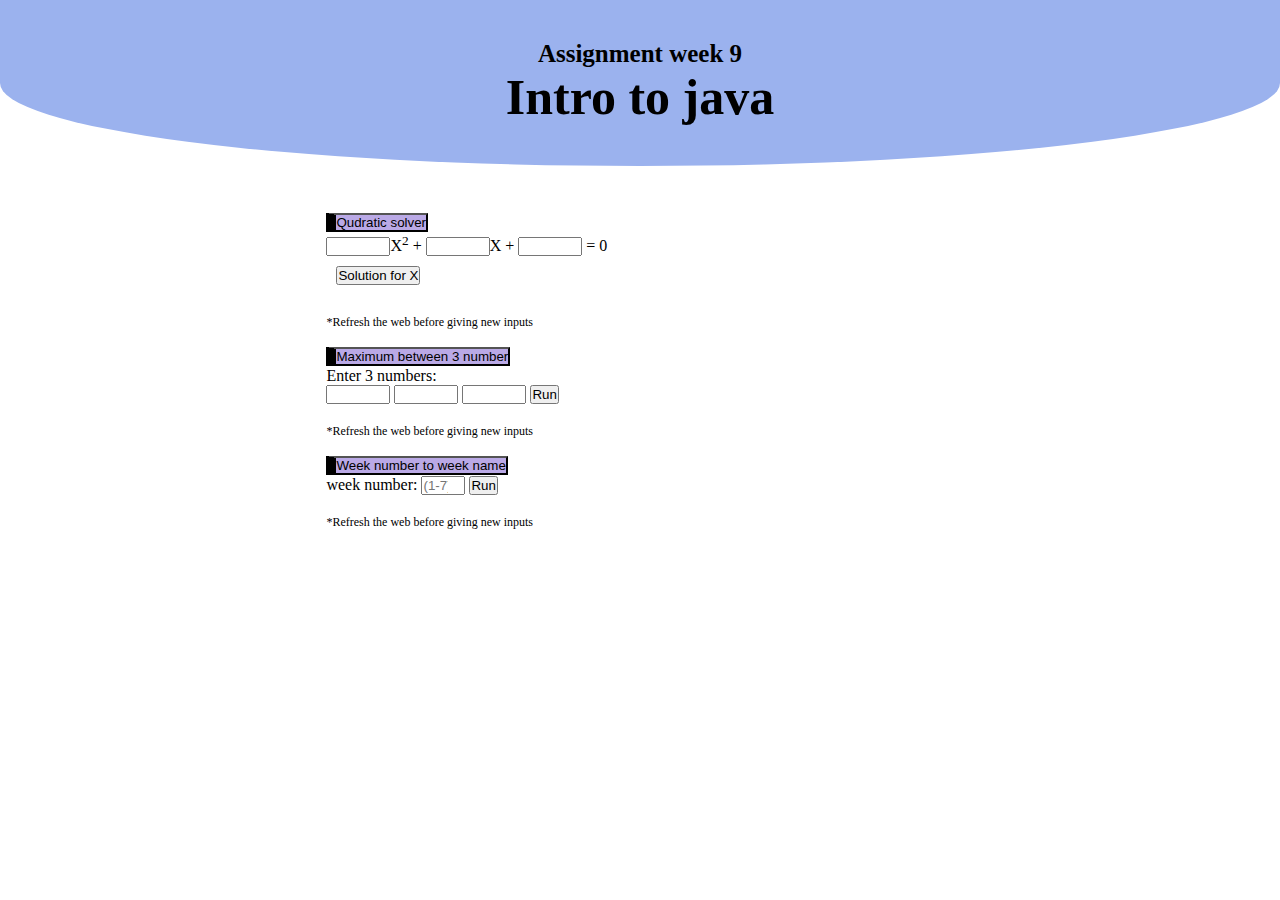
==== index.html @ 041dc5e5 "Add files via upload" ====
<!doctype html>
<html lang="en">
	<head>
		<meta charset="utf-8">
		<meta name="viewport" content="width=device-width, initial-scale=1">
		<title>Javascript</title>
		<link href="https://cdn.jsdelivr.net/npm/bootstrap@5.2.0/dist/css/bootstrap.min.css" rel="stylesheet" integrity="sha384-gH2yIJqKdNHPEq0n4Mqa/HGKIhSkIHeL5AyhkYV8i59U5AR6csBvApHHNl/vI1Bx" crossorigin="anonymous">
		<link rel="stylesheet" type="text/css" href="style.css">
	</head>
	<body>
		<!-- header section code start -->
		<header>
			<div class="container">
				<div class="header-content">
					<h3>Assignment week 9</h3>
					<h1>Intro to java</h1>
				</div>
			</div>
		</header>
		<!-- header section code end -->
		<!-- body section code start -->
		<section>
			<div class="container">
				<div class="accordion" id="accordionExample">
					<div class="accordion-item">
						<h2 class="accordion-header" id="headingThree">
						<button class="accordion-button collapsed" type="button" data-bs-toggle="collapse" data-bs-target="#collapseThree" aria-expanded="false" aria-controls="collapseThree">
						Qudratic solver
						</button>
						</h2>
						<div id="collapseThree" class="accordion-collapse collapse" aria-labelledby="headingThree" data-bs-parent="#accordionExample">
							<div class="accordion-body">
								<input type="number" class="in" id="in31"></input>X<sup>2</sup> + <input type="number" class="in" id="in32"></input>X + <input type="number" class="in" id="in33"></input> = 0
								<p>
									<button id="btn3" class="btn3 btn btn-primary ms-4">Solution for X</button>
								</p>
								<div id="output3" class="out output3"></div>
								<div style="font-size: 12px; margin-top: 20px;">*Refresh the web before giving new inputs</div>
							</div>
						</div>
					</div>
					<div class="accordion-item">
						<h2 class="accordion-header" id="headingTwo">
						<button class="accordion-button collapsed" type="button" data-bs-toggle="collapse" data-bs-target="#collapseTwo" aria-expanded="false" aria-controls="collapseTwo">
						Maximum between 3 number
						</button>
						</h2>
						<div id="collapseTwo" class="accordion-collapse collapse" aria-labelledby="headingTwo" data-bs-parent="#accordionExample">
							<div class="accordion-body">
								<p>Enter 3 numbers: </p>
								<input type="number" class="in" id="in21">
								<input type="number" class="in" id="in22">
								<input type="number" class="in" id="in23">
								<button id="btn2" class="btn btn-primary ms-4">Run</button>
								<div id="output2" class="out output2"></div>
								<div style="font-size: 12px; margin-top: 20px;">*Refresh the web before giving new inputs</div>

							</div>
						</div>
					</div>
					<div class="accordion-item">
						<h2 class="accordion-header" id="headingOne">
						<button class="accordion-button collapsed" type="button" data-bs-toggle="collapse" data-bs-target="#collapseOne" aria-expanded="false" aria-controls="collapseOne">
						Week number to week name
						</button>
						</h2>
						<div id="collapseOne" class="accordion-collapse collapse" aria-labelledby="headingOne" data-bs-parent="#accordionExample">
							<div class="accordion-body">
								<div class="input1">
									<label>week number: </label>
								<input id="txt1" type="number" name="weeknumber" min="1" max="7" placeholder="(1-7)">
								<button id="btn1" class="btn btn-primary ms-4">Run</button>
								</div>
								<div id="output1" class="out output1"></div>
								<div style="font-size: 12px; margin-top: 20px;">*Refresh the web before giving new inputs</div>

							</div>
						</div>
					</div>
					
					
				</div>
			</div>
		</section>
		<!-- body section code end -->

		
		<script src="https://cdn.jsdelivr.net/npm/bootstrap@5.2.0/dist/js/bootstrap.bundle.min.js" integrity="sha384-A3rJD856KowSb7dwlZdYEkO39Gagi7vIsF0jrRAoQmDKKtQBHUuLZ9AsSv4jD4Xa" crossorigin="anonymous"></script>
		<script src="main.js"></script>
	</body>
</html>
---- style.css ----
*{
	margin: 0;
	padding: 0;
}
a{
	text-decoration: none;
}
li{
	list-style: none;
}
img{
	width: 100%;
	height: auto;
}
body{
	font-family: cursive;
}
header{
	border-radius: 0 0 50% 50%;
	background-color: #9bb2ee;
	margin-bottom: 40px;
}
.container{
	width: 70%;
	margin: auto;
}
.header-content{
	text-align: center;
	padding: 40px;
}
.header-content h3{
	font-size: 25px;
}
.header-content h1{
	font-size: 50px;
	font-weight: bold;
}
.accordion-item{
	width: 70%;
	margin: auto;
	margin-bottom: 10px;
}

.accordion-button{
	background-color: #baa9e6;
	border-left:10px solid black;
}

.output1{
	margin:1rem;
}
.in{
	width: 60px;
}
.output2{
	margin:1rem;
}
.btn3{
	margin: 10px;
}
.out{
	background-color: #9aacdb;
	padding: 5px;
	border-radius: 10px;
	padding-left: 10px;
	font-size: 20px;
	font-weight: bold;
}
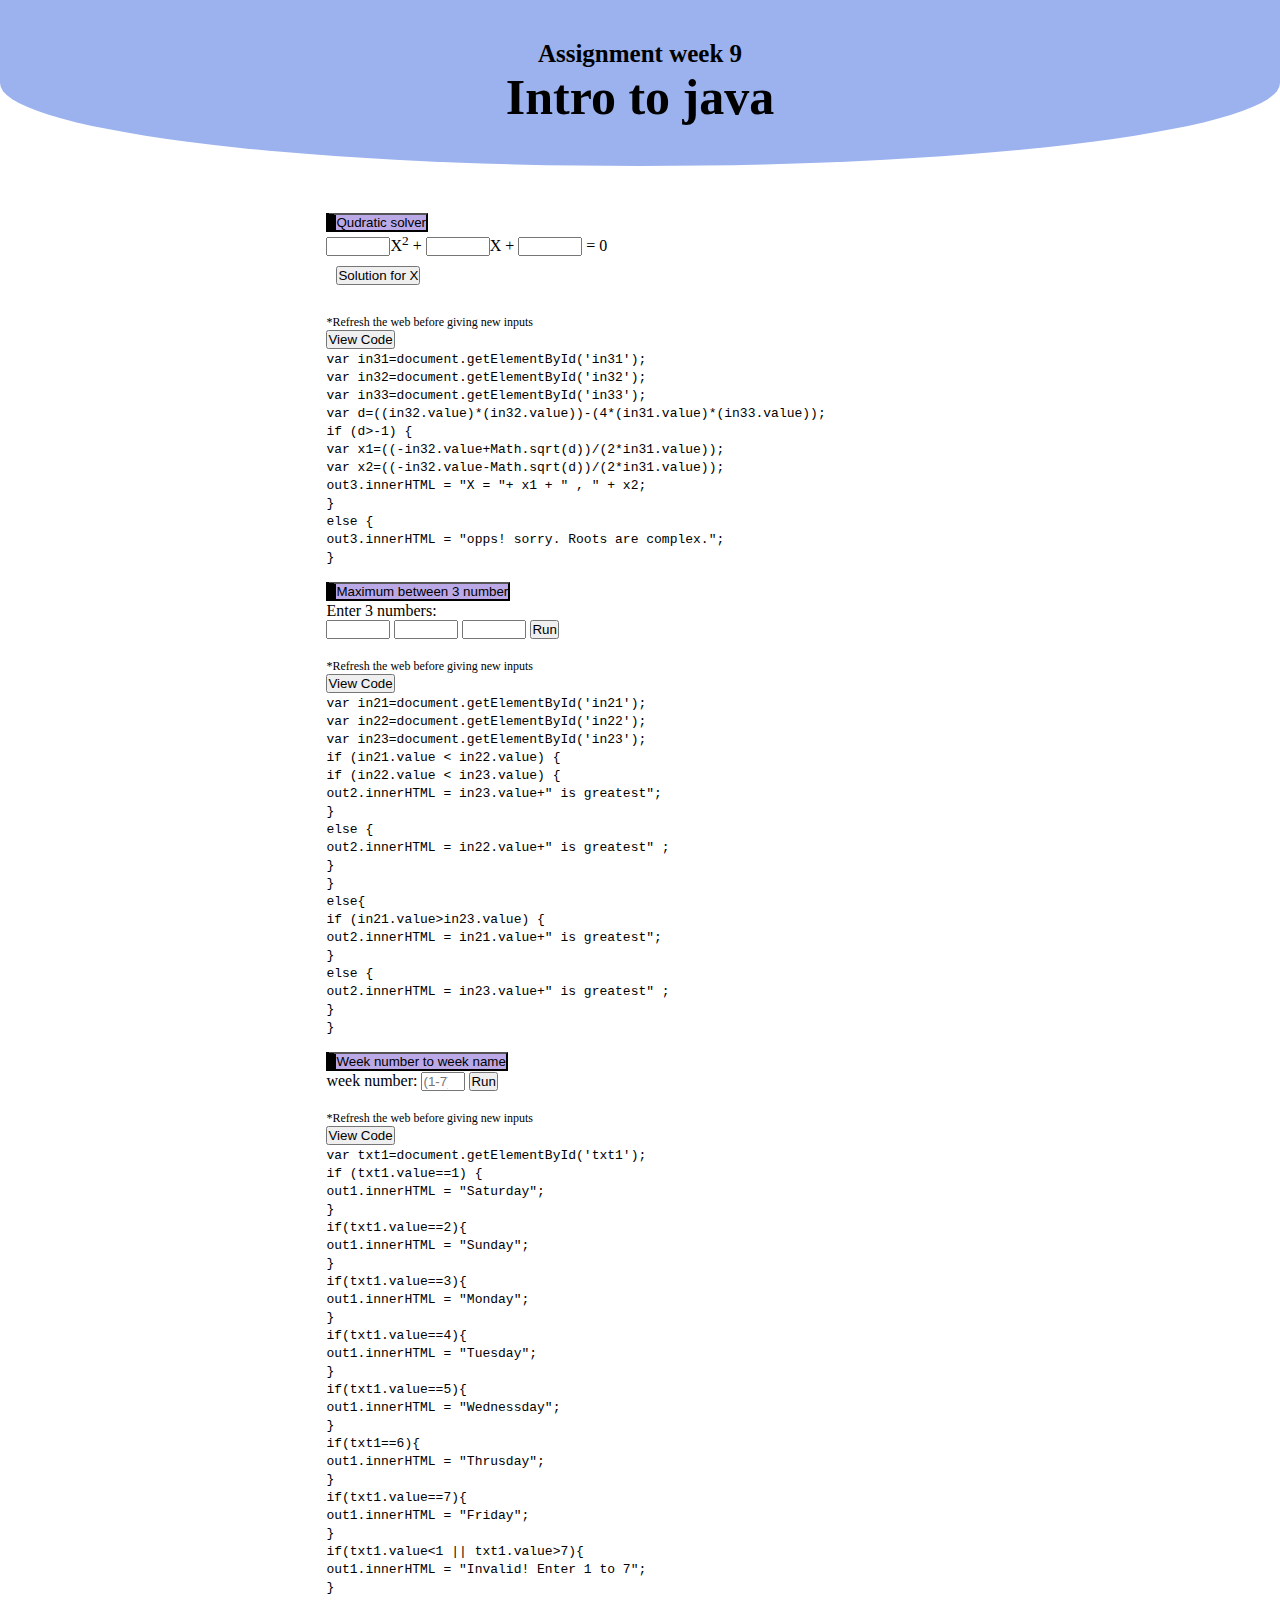
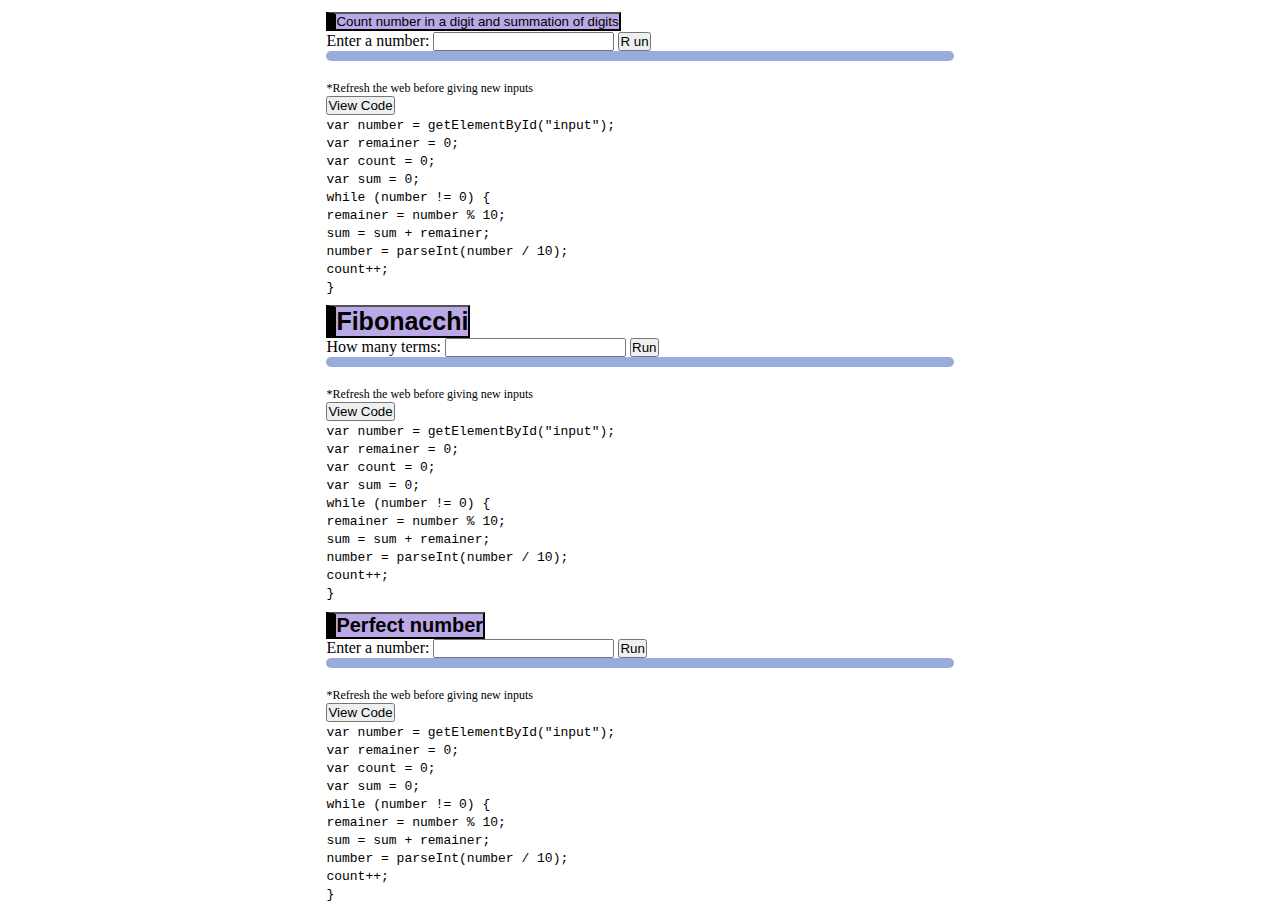
==== commit 872312dc: "Update index.html" ====
--- a/index.html
+++ b/index.html
@@ -1,91 +1,273 @@
 <!doctype html>
 <html lang="en">
-	<head>
-		<meta charset="utf-8">
-		<meta name="viewport" content="width=device-width, initial-scale=1">
-		<title>Javascript</title>
-		<link href="https://cdn.jsdelivr.net/npm/bootstrap@5.2.0/dist/css/bootstrap.min.css" rel="stylesheet" integrity="sha384-gH2yIJqKdNHPEq0n4Mqa/HGKIhSkIHeL5AyhkYV8i59U5AR6csBvApHHNl/vI1Bx" crossorigin="anonymous">
-		<link rel="stylesheet" type="text/css" href="style.css">
-	</head>
-	<body>
-		<!-- header section code start -->
-		<header>
-			<div class="container">
-				<div class="header-content">
-					<h3>Assignment week 9</h3>
-					<h1>Intro to java</h1>
-				</div>
-			</div>
-		</header>
-		<!-- header section code end -->
-		<!-- body section code start -->
-		<section>
-			<div class="container">
-				<div class="accordion" id="accordionExample">
-					<div class="accordion-item">
-						<h2 class="accordion-header" id="headingThree">
-						<button class="accordion-button collapsed" type="button" data-bs-toggle="collapse" data-bs-target="#collapseThree" aria-expanded="false" aria-controls="collapseThree">
-						Qudratic solver
-						</button>
-						</h2>
-						<div id="collapseThree" class="accordion-collapse collapse" aria-labelledby="headingThree" data-bs-parent="#accordionExample">
-							<div class="accordion-body">
-								<input type="number" class="in" id="in31"></input>X<sup>2</sup> + <input type="number" class="in" id="in32"></input>X + <input type="number" class="in" id="in33"></input> = 0
-								<p>
-									<button id="btn3" class="btn3 btn btn-primary ms-4">Solution for X</button>
-								</p>
-								<div id="output3" class="out output3"></div>
-								<div style="font-size: 12px; margin-top: 20px;">*Refresh the web before giving new inputs</div>
-							</div>
-						</div>
-					</div>
-					<div class="accordion-item">
-						<h2 class="accordion-header" id="headingTwo">
-						<button class="accordion-button collapsed" type="button" data-bs-toggle="collapse" data-bs-target="#collapseTwo" aria-expanded="false" aria-controls="collapseTwo">
-						Maximum between 3 number
-						</button>
-						</h2>
-						<div id="collapseTwo" class="accordion-collapse collapse" aria-labelledby="headingTwo" data-bs-parent="#accordionExample">
-							<div class="accordion-body">
-								<p>Enter 3 numbers: </p>
-								<input type="number" class="in" id="in21">
-								<input type="number" class="in" id="in22">
-								<input type="number" class="in" id="in23">
-								<button id="btn2" class="btn btn-primary ms-4">Run</button>
-								<div id="output2" class="out output2"></div>
-								<div style="font-size: 12px; margin-top: 20px;">*Refresh the web before giving new inputs</div>
-
-							</div>
-						</div>
-					</div>
-					<div class="accordion-item">
-						<h2 class="accordion-header" id="headingOne">
-						<button class="accordion-button collapsed" type="button" data-bs-toggle="collapse" data-bs-target="#collapseOne" aria-expanded="false" aria-controls="collapseOne">
-						Week number to week name
-						</button>
-						</h2>
-						<div id="collapseOne" class="accordion-collapse collapse" aria-labelledby="headingOne" data-bs-parent="#accordionExample">
-							<div class="accordion-body">
-								<div class="input1">
-									<label>week number: </label>
-								<input id="txt1" type="number" name="weeknumber" min="1" max="7" placeholder="(1-7)">
-								<button id="btn1" class="btn btn-primary ms-4">Run</button>
-								</div>
-								<div id="output1" class="out output1"></div>
-								<div style="font-size: 12px; margin-top: 20px;">*Refresh the web before giving new inputs</div>
-
-							</div>
-						</div>
-					</div>
-					
-					
-				</div>
-			</div>
-		</section>
-		<!-- body section code end -->
-
-		
-		<script src="https://cdn.jsdelivr.net/npm/bootstrap@5.2.0/dist/js/bootstrap.bundle.min.js" integrity="sha384-A3rJD856KowSb7dwlZdYEkO39Gagi7vIsF0jrRAoQmDKKtQBHUuLZ9AsSv4jD4Xa" crossorigin="anonymous"></script>
-		<script src="main.js"></script>
-	</body>
-</html>+  <head>
+    <meta charset="utf-8">
+    <meta name="viewport" content="width=device-width, initial-scale=1">
+    <title>Javascript</title>
+    <link href="https://cdn.jsdelivr.net/npm/bootstrap@5.2.0/dist/css/bootstrap.min.css" rel="stylesheet" integrity="sha384-gH2yIJqKdNHPEq0n4Mqa/HGKIhSkIHeL5AyhkYV8i59U5AR6csBvApHHNl/vI1Bx" crossorigin="anonymous">
+    <link rel="stylesheet" type="text/css" href="style.css">
+  </head>
+  <body>
+    <!-- header section code start -->
+    <header>
+      <div class="container">
+        <div class="header-content">
+          <h3>Assignment week 9</h3>
+          <h1>Intro to java</h1>
+        </div>
+      </div>
+    </header>
+    <!-- header section code end -->
+    <!-- body section code start -->
+    <section>
+      <div class="container">
+        <div class="accordion" id="accordionExample">
+          <div class="accordion-item">
+            <h2 class="accordion-header" id="headingThree">
+            <button class="accordion-button collapsed" type="button" data-bs-toggle="collapse" data-bs-target="#collapseThree" aria-expanded="false" aria-controls="collapseThree">
+            Qudratic solver
+            </button>
+            </h2>
+            <div id="collapseThree" class="accordion-collapse collapse" aria-labelledby="headingThree" data-bs-parent="#accordionExample">
+              <div class="accordion-body">
+                <input type="number" class="in" id="in31"></input>X<sup>2</sup> + <input type="number" class="in" id="in32"></input>X + <input type="number" class="in" id="in33"></input> = 0
+                <p>
+                  <button id="btn3" class="btn3 btn btn-primary ms-lg-4">Solution for X</button>
+                </p>
+                <div id="output3" class="out output3"></div>
+                <div style="font-size: 12px; margin-top: 20px;" class="d-inline-block">*Refresh the web before giving new inputs</div>
+                <button id="btn31" class="btn btn-primary btn-code btn-code1 ms-5">View Code</button>
+                <div id="output31" class="output-code"><code> var in31=document.getElementById('in31');<br>
+                  var in32=document.getElementById('in32');<br>
+                  var in33=document.getElementById('in33');<br>
+                  var d=((in32.value)*(in32.value))-(4*(in31.value)*(in33.value));<br>
+                  if (d>-1) {<br>
+                  var x1=((-in32.value+Math.sqrt(d))/(2*in31.value));<br>
+                  var x2=((-in32.value-Math.sqrt(d))/(2*in31.value));<br>
+                  out3.innerHTML = "X = "+ x1 + " , " + x2;<br>
+                  }<br>
+                  else {<br>
+                  out3.innerHTML = "opps! sorry. Roots are complex.";<br>
+                }</code></div>
+              </div>
+            </div>
+          </div>
+          <div class="accordion-item">
+            <h2 class="accordion-header" id="headingTwo">
+            <button class="accordion-button collapsed" type="button" data-bs-toggle="collapse" data-bs-target="#collapseTwo" aria-expanded="false" aria-controls="collapseTwo">
+            Maximum between 3 number
+            </button>
+            </h2>
+            <div id="collapseTwo" class="accordion-collapse collapse" aria-labelledby="headingTwo" data-bs-parent="#accordionExample">
+              <div class="accordion-body">
+                <p>Enter 3 numbers: </p>
+                <input type="number" class="in" id="in21">
+                <input type="number" class="in" id="in22">
+                <input type="number" class="in" id="in23">
+                <button id="btn2" class="btn btn-primary ms-4">Run</button>
+                <div id="output2" class="out output2"></div><br>
+                <div style="font-size: 12px; margin-top: 20px;" class="d-inline-block" >*Refresh the web before giving new inputs</div>
+                <button id="btn21" class="btn btn-primary btn-code btn-code2 ms-5">View Code</button>
+                <div id="output21" class="output-code"><code>
+                  var in21=document.getElementById('in21');<br>
+                  var in22=document.getElementById('in22');<br>
+                  var in23=document.getElementById('in23');<br>
+                  if (in21.value < in22.value) {<br>
+                  if (in22.value < in23.value) {<br>
+                  out2.innerHTML = in23.value+" is greatest";<br>
+                  }<br>
+                  else {<br>
+                  out2.innerHTML = in22.value+" is greatest" ;<br>
+                  }<br>
+                  }<br>
+                  else{<br>
+                  if (in21.value>in23.value) {<br>
+                  out2.innerHTML = in21.value+" is greatest";<br>
+                  }<br>
+                  else {<br>
+                  out2.innerHTML = in23.value+" is greatest" ;<br>
+                  }<br>
+                }</code></div>
+              </div>
+            </div>
+          </div>
+          <div class="accordion-item">
+            <h2 class="accordion-header" id="headingOne">
+            <button class="accordion-button collapsed" type="button" data-bs-toggle="collapse" data-bs-target="#collapseOne" aria-expanded="false" aria-controls="collapseOne">
+            Week number to week name
+            </button>
+            </h2>
+            <div id="collapseOne" class="accordion-collapse collapse" aria-labelledby="headingOne" data-bs-parent="#accordionExample">
+              <div class="accordion-body">
+                <div class="input1">
+                  <label>week number: </label>
+                  <input id="txt1" type="number" name="weeknumber" min="1" max="7" placeholder="(1-7)">
+                  <button id="btn1" class="btn btn-primary ms-4">Run</button>
+                </div>
+                <div id="output1" class="out output1"></div>
+                <div style="font-size: 12px; margin-top: 20px;" class="d-inline-block" >*Refresh the web before giving new inputs</div>
+                <button id="btn11" class="btn btn-primary btn-code btn-code2 ms-5">View Code</button>
+                <div id="output11" class="output-code"><code>
+                  var txt1=document.getElementById('txt1');<br>
+                  if (txt1.value==1) {<br>
+                  out1.innerHTML = "Saturday";<br>
+                  }<br>
+                  if(txt1.value==2){<br>
+                  out1.innerHTML = "Sunday";<br>
+                  }<br>
+                  if(txt1.value==3){<br>
+                  out1.innerHTML = "Monday";<br>
+                  }<br>
+                  if(txt1.value==4){<br>
+                  out1.innerHTML = "Tuesday";<br>
+                  }<br>
+                  if(txt1.value==5){<br>
+                  out1.innerHTML = "Wednessday";<br>
+                  }<br>
+                  if(txt1==6){<br>
+                  out1.innerHTML = "Thrusday";<br>
+                  }<br>
+                  if(txt1.value==7){<br>
+                  out1.innerHTML = "Friday";<br>
+                  }<br>
+                  if(txt1.value<1 || txt1.value>7){<br>
+                  out1.innerHTML = "Invalid! Enter 1 to 7";<br>
+                }</code></div>
+              </div>
+            </div>
+          </div>
+          
+          
+    
+          <div class="accordion-item">
+            <h2 class="accordion-header" id="headingFour">
+            <button class="accordion-button collapsed" type="button" data-bs-toggle="collapse" data-bs-target="#collapseFour" aria-expanded="false" aria-controls="collapseFour">
+            Count number in a digit and summation of digits
+            </button>
+            </h2>
+            <div id="collapseFour" class="accordion-collapse collapse" aria-labelledby="headingFour" data-bs-parent="#accordionExample">
+              <div class="accordion-body">
+                <div class="input4">
+                  <label>Enter a number: </label>
+                  <input id="txt4" type="number" name="countnumber">
+                  <button id="btn4" class="btn btn-primary ms-4">R    un</button>
+                </div>
+                <div id="output4" class="out output4"></div>
+                <div style="font-size: 12px; margin-top: 20px;" class="d-inline-block" >*Refresh the web before giving new inputs</div>
+                <button id="btn41" class="btn btn-primary btn-code btn-code4 ms-5">View Code</button>
+                <div id="output41" class="output-code"><code>
+                  var number = getElementById("input");<br>
+                  var remainer = 0;<br>
+                  var count = 0;<br>
+                  var sum = 0;<br>
+                  while (number != 0) {<br>
+                  remainer = number % 10;<br>
+                  sum = sum + remainer;<br>
+                  number = parseInt(number / 10);<br>
+                  count++;<br>
+                  }
+                </code></div>
+              </div>
+            </div>
+          </div>
+    
+
+
+
+
+
+
+   <div class="accordion-item">
+            <h2 class="accordion-header" id="headingFive">
+            <button style="font-size:25px;font-weight:bold;" class="accordion-button collapsed" type="button" data-bs-toggle="collapse" data-bs-target="#collapseFive" aria-expanded="false" aria-controls="collapseFive">
+            Fibonacchi
+            </button>
+            </h2>
+            <div id="collapseFive" class="accordion-collapse collapse" aria-labelledby="headingFive" data-bs-parent="#accordionExample">
+              <div class="accordion-body">
+                <div class="input5">
+                  <label>How many terms: </label>
+                  <input id="txt5" type="number" name="countnumber">
+                  <button id="btn5" class="btn btn-primary ms-4">Run</button>
+                </div>
+                <div id="output5" class="out output5"></div>
+                <div style="font-size: 12px; margin-top: 20px;" class="d-inline-block" >*Refresh the web before giving new inputs</div>
+                <button id="btn51" class="btn btn-primary btn-code btn-code5 ms-5">View Code</button>
+                <div id="output51" class="output-code"><code>
+                  var number = getElementById("input");<br>
+                  var remainer = 0;<br>
+                  var count = 0;<br>
+                  var sum = 0;<br>
+                  while (number != 0) {<br>
+                  remainer = number % 10;<br>
+                  sum = sum + remainer;<br>
+                  number = parseInt(number / 10);<br>
+                  count++;<br>
+                  }
+                </code></div>
+              </div>
+            </div>
+          </div>
+          
+          
+          
+          
+          
+          
+ <div class="accordion-item">
+            <h2 class="accordion-header" id="headingSix">
+            <button style="font-size:20px;font-weight:bold;" class="accordion-button collapsed" type="button" data-bs-toggle="collapse" data-bs-target="#collapseSix" aria-expanded="false" aria-controls="collapseSix">
+            Perfect number
+            </button>
+            </h2>
+            <div id="collapseSix" class="accordion-collapse collapse" aria-labelledby="headingSix" data-bs-parent="#accordionExample">
+              <div class="accordion-body">
+                <div class="input6">
+                  <label>Enter a number: </label>
+                  <input id="txt6" type="number" name="perfectnum">
+                  <button id="btn6" class="btn btn-primary ms-4">Run</button>
+                </div>
+                <div id="output6" class="out output6"></div>
+                <div style="font-size: 12px; margin-top: 20px;" class="d-inline-block" >*Refresh the web before giving new inputs</div>
+                <button id="btn61" class="btn btn-primary btn-code btn-code6 ms-5">View Code</button>
+                <div id="output61" class="output-code"><code>
+                  var number = getElementById("input");<br>
+                  var remainer = 0;<br>
+                  var count = 0;<br>
+                  var sum = 0;<br>
+                  while (number != 0) {<br>
+                  remainer = number % 10;<br>
+                  sum = sum + remainer;<br>
+                  number = parseInt(number / 10);<br>
+                  count++;<br>
+                  }
+                </code></div>
+              </div>
+            </div>
+          </div>        
+          
+          
+          
+          
+          
+          
+          
+          
+          
+          
+                              
+          
+          
+          
+          
+          
+          
+        </div>
+      </div>
+    </section>
+    <!-- body section code end -->
+    
+    <script src="https://cdn.jsdelivr.net/npm/bootstrap@5.2.0/dist/js/bootstrap.bundle.min.js" integrity="sha384-A3rJD856KowSb7dwlZdYEkO39Gagi7vIsF0jrRAoQmDKKtQBHUuLZ9AsSv4jD4Xa" crossorigin="anonymous"></script>
+    <script src="main.js"></script>
+  </body>
+</html>
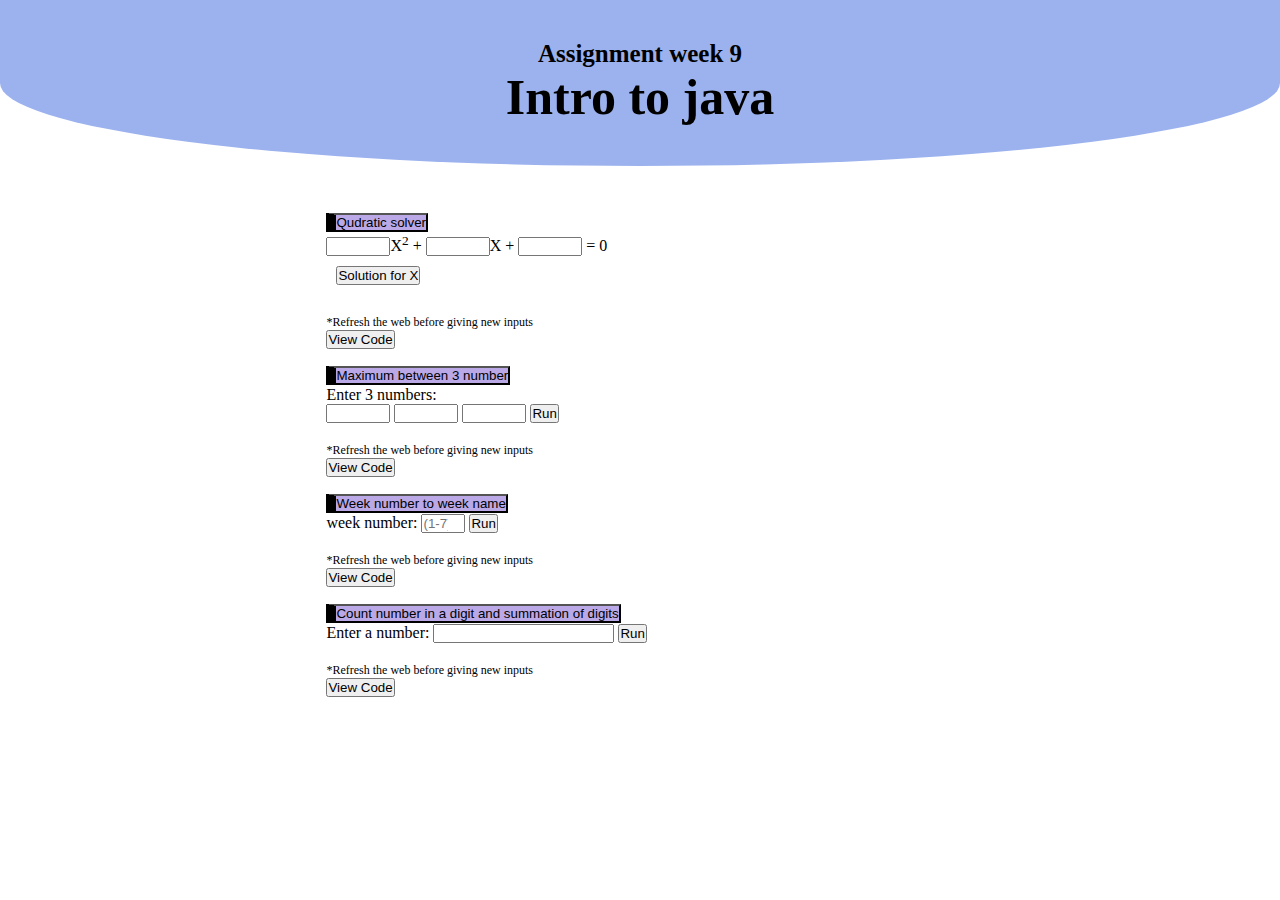
==== commit 99fa2ed4: "Add files via upload" ====
--- a/index.html
+++ b/index.html
@@ -32,7 +32,7 @@
               <div class="accordion-body">
                 <input type="number" class="in" id="in31"></input>X<sup>2</sup> + <input type="number" class="in" id="in32"></input>X + <input type="number" class="in" id="in33"></input> = 0
                 <p>
-                  <button id="btn3" class="btn3 btn btn-primary ms-lg-4">Solution for X</button>
+                  <button id="btn3" class="btn3 btn btn-primary ms-4">Solution for X</button>
                 </p>
                 <div id="output3" class="out output3"></div>
                 <div style="font-size: 12px; margin-top: 20px;" class="d-inline-block">*Refresh the web before giving new inputs</div>
@@ -136,9 +136,6 @@
               </div>
             </div>
           </div>
-          
-          
-    
           <div class="accordion-item">
             <h2 class="accordion-header" id="headingFour">
             <button class="accordion-button collapsed" type="button" data-bs-toggle="collapse" data-bs-target="#collapseFour" aria-expanded="false" aria-controls="collapseFour">
@@ -150,7 +147,7 @@
                 <div class="input4">
                   <label>Enter a number: </label>
                   <input id="txt4" type="number" name="countnumber">
-                  <button id="btn4" class="btn btn-primary ms-4">R    un</button>
+                  <button id="btn4" class="btn btn-primary ms-4">Run</button>
                 </div>
                 <div id="output4" class="out output4"></div>
                 <div style="font-size: 12px; margin-top: 20px;" class="d-inline-block" >*Refresh the web before giving new inputs</div>
@@ -170,96 +167,6 @@
               </div>
             </div>
           </div>
-    
-
-
-
-
-
-
-   <div class="accordion-item">
-            <h2 class="accordion-header" id="headingFive">
-            <button style="font-size:25px;font-weight:bold;" class="accordion-button collapsed" type="button" data-bs-toggle="collapse" data-bs-target="#collapseFive" aria-expanded="false" aria-controls="collapseFive">
-            Fibonacchi
-            </button>
-            </h2>
-            <div id="collapseFive" class="accordion-collapse collapse" aria-labelledby="headingFive" data-bs-parent="#accordionExample">
-              <div class="accordion-body">
-                <div class="input5">
-                  <label>How many terms: </label>
-                  <input id="txt5" type="number" name="countnumber">
-                  <button id="btn5" class="btn btn-primary ms-4">Run</button>
-                </div>
-                <div id="output5" class="out output5"></div>
-                <div style="font-size: 12px; margin-top: 20px;" class="d-inline-block" >*Refresh the web before giving new inputs</div>
-                <button id="btn51" class="btn btn-primary btn-code btn-code5 ms-5">View Code</button>
-                <div id="output51" class="output-code"><code>
-                  var number = getElementById("input");<br>
-                  var remainer = 0;<br>
-                  var count = 0;<br>
-                  var sum = 0;<br>
-                  while (number != 0) {<br>
-                  remainer = number % 10;<br>
-                  sum = sum + remainer;<br>
-                  number = parseInt(number / 10);<br>
-                  count++;<br>
-                  }
-                </code></div>
-              </div>
-            </div>
-          </div>
-          
-          
-          
-          
-          
-          
- <div class="accordion-item">
-            <h2 class="accordion-header" id="headingSix">
-            <button style="font-size:20px;font-weight:bold;" class="accordion-button collapsed" type="button" data-bs-toggle="collapse" data-bs-target="#collapseSix" aria-expanded="false" aria-controls="collapseSix">
-            Perfect number
-            </button>
-            </h2>
-            <div id="collapseSix" class="accordion-collapse collapse" aria-labelledby="headingSix" data-bs-parent="#accordionExample">
-              <div class="accordion-body">
-                <div class="input6">
-                  <label>Enter a number: </label>
-                  <input id="txt6" type="number" name="perfectnum">
-                  <button id="btn6" class="btn btn-primary ms-4">Run</button>
-                </div>
-                <div id="output6" class="out output6"></div>
-                <div style="font-size: 12px; margin-top: 20px;" class="d-inline-block" >*Refresh the web before giving new inputs</div>
-                <button id="btn61" class="btn btn-primary btn-code btn-code6 ms-5">View Code</button>
-                <div id="output61" class="output-code"><code>
-                  var number = getElementById("input");<br>
-                  var remainer = 0;<br>
-                  var count = 0;<br>
-                  var sum = 0;<br>
-                  while (number != 0) {<br>
-                  remainer = number % 10;<br>
-                  sum = sum + remainer;<br>
-                  number = parseInt(number / 10);<br>
-                  count++;<br>
-                  }
-                </code></div>
-              </div>
-            </div>
-          </div>        
-          
-          
-          
-          
-          
-          
-          
-          
-          
-          
-                              
-          
-          
-          
-          
           
           
         </div>
@@ -270,4 +177,4 @@
     <script src="https://cdn.jsdelivr.net/npm/bootstrap@5.2.0/dist/js/bootstrap.bundle.min.js" integrity="sha384-A3rJD856KowSb7dwlZdYEkO39Gagi7vIsF0jrRAoQmDKKtQBHUuLZ9AsSv4jD4Xa" crossorigin="anonymous"></script>
     <script src="main.js"></script>
   </body>
-</html>
+</html>--- a/style.css
+++ b/style.css
@@ -66,3 +66,9 @@
 	font-size: 20px;
 	font-weight: bold;
 }
+.output-code{
+	background-color: #f3f3f3;
+	padding: 20px;
+    border-radius: 10px;
+    margin-top: 15px;
+}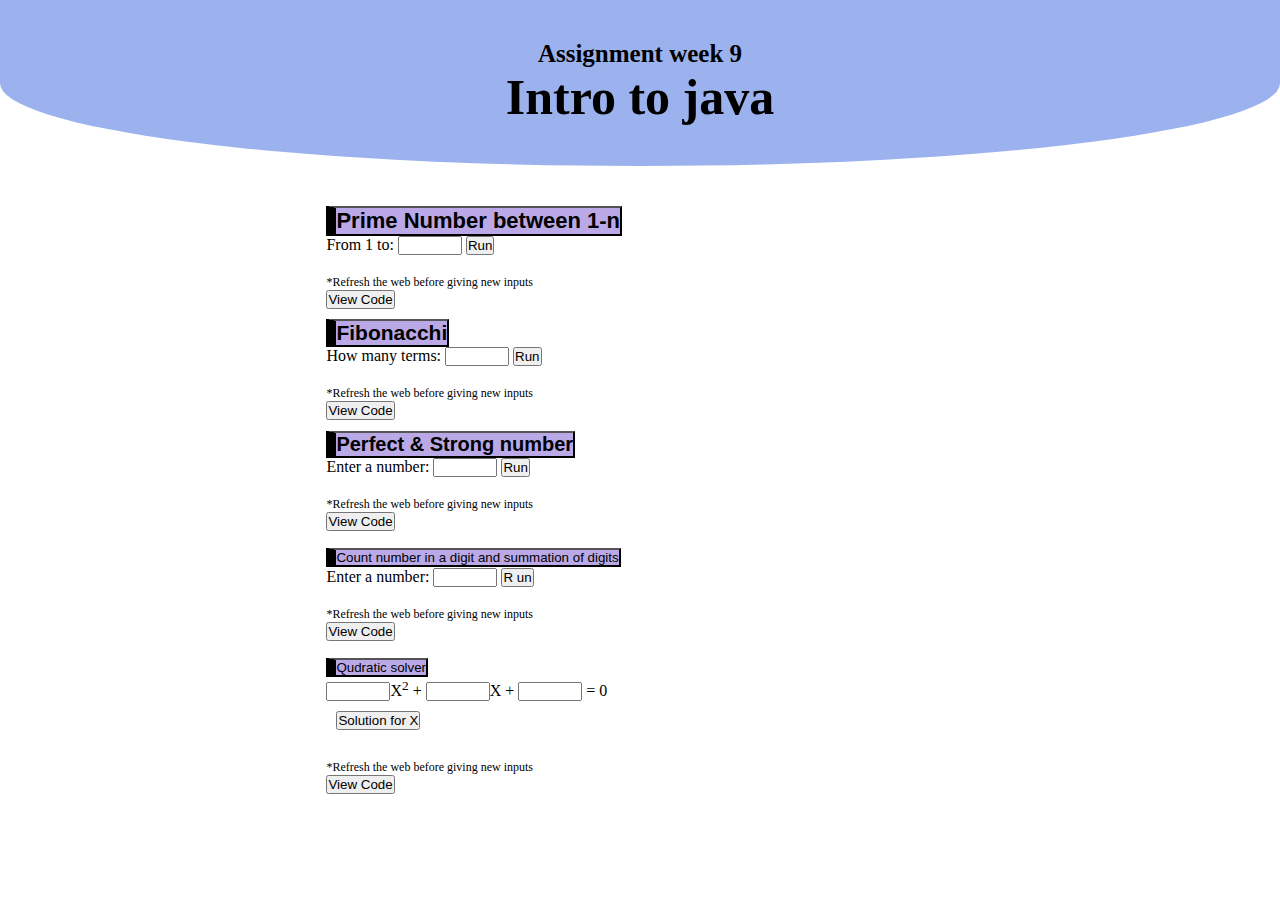
==== commit de9bbbc0: "Add files via upload" ====
--- a/index.html
+++ b/index.html
@@ -1,180 +1,396 @@
-<!doctype html>
-<html lang="en">
-  <head>
-    <meta charset="utf-8">
-    <meta name="viewport" content="width=device-width, initial-scale=1">
-    <title>Javascript</title>
-    <link href="https://cdn.jsdelivr.net/npm/bootstrap@5.2.0/dist/css/bootstrap.min.css" rel="stylesheet" integrity="sha384-gH2yIJqKdNHPEq0n4Mqa/HGKIhSkIHeL5AyhkYV8i59U5AR6csBvApHHNl/vI1Bx" crossorigin="anonymous">
-    <link rel="stylesheet" type="text/css" href="style.css">
-  </head>
-  <body>
-    <!-- header section code start -->
-    <header>
-      <div class="container">
-        <div class="header-content">
-          <h3>Assignment week 9</h3>
-          <h1>Intro to java</h1>
-        </div>
-      </div>
-    </header>
-    <!-- header section code end -->
-    <!-- body section code start -->
-    <section>
-      <div class="container">
-        <div class="accordion" id="accordionExample">
-          <div class="accordion-item">
-            <h2 class="accordion-header" id="headingThree">
-            <button class="accordion-button collapsed" type="button" data-bs-toggle="collapse" data-bs-target="#collapseThree" aria-expanded="false" aria-controls="collapseThree">
-            Qudratic solver
-            </button>
-            </h2>
-            <div id="collapseThree" class="accordion-collapse collapse" aria-labelledby="headingThree" data-bs-parent="#accordionExample">
-              <div class="accordion-body">
-                <input type="number" class="in" id="in31"></input>X<sup>2</sup> + <input type="number" class="in" id="in32"></input>X + <input type="number" class="in" id="in33"></input> = 0
-                <p>
-                  <button id="btn3" class="btn3 btn btn-primary ms-4">Solution for X</button>
-                </p>
-                <div id="output3" class="out output3"></div>
-                <div style="font-size: 12px; margin-top: 20px;" class="d-inline-block">*Refresh the web before giving new inputs</div>
-                <button id="btn31" class="btn btn-primary btn-code btn-code1 ms-5">View Code</button>
-                <div id="output31" class="output-code"><code> var in31=document.getElementById('in31');<br>
-                  var in32=document.getElementById('in32');<br>
-                  var in33=document.getElementById('in33');<br>
-                  var d=((in32.value)*(in32.value))-(4*(in31.value)*(in33.value));<br>
-                  if (d>-1) {<br>
-                  var x1=((-in32.value+Math.sqrt(d))/(2*in31.value));<br>
-                  var x2=((-in32.value-Math.sqrt(d))/(2*in31.value));<br>
-                  out3.innerHTML = "X = "+ x1 + " , " + x2;<br>
-                  }<br>
-                  else {<br>
-                  out3.innerHTML = "opps! sorry. Roots are complex.";<br>
-                }</code></div>
-              </div>
-            </div>
-          </div>
-          <div class="accordion-item">
-            <h2 class="accordion-header" id="headingTwo">
-            <button class="accordion-button collapsed" type="button" data-bs-toggle="collapse" data-bs-target="#collapseTwo" aria-expanded="false" aria-controls="collapseTwo">
-            Maximum between 3 number
-            </button>
-            </h2>
-            <div id="collapseTwo" class="accordion-collapse collapse" aria-labelledby="headingTwo" data-bs-parent="#accordionExample">
-              <div class="accordion-body">
-                <p>Enter 3 numbers: </p>
-                <input type="number" class="in" id="in21">
-                <input type="number" class="in" id="in22">
-                <input type="number" class="in" id="in23">
-                <button id="btn2" class="btn btn-primary ms-4">Run</button>
-                <div id="output2" class="out output2"></div><br>
-                <div style="font-size: 12px; margin-top: 20px;" class="d-inline-block" >*Refresh the web before giving new inputs</div>
-                <button id="btn21" class="btn btn-primary btn-code btn-code2 ms-5">View Code</button>
-                <div id="output21" class="output-code"><code>
-                  var in21=document.getElementById('in21');<br>
-                  var in22=document.getElementById('in22');<br>
-                  var in23=document.getElementById('in23');<br>
-                  if (in21.value < in22.value) {<br>
-                  if (in22.value < in23.value) {<br>
-                  out2.innerHTML = in23.value+" is greatest";<br>
-                  }<br>
-                  else {<br>
-                  out2.innerHTML = in22.value+" is greatest" ;<br>
-                  }<br>
-                  }<br>
-                  else{<br>
-                  if (in21.value>in23.value) {<br>
-                  out2.innerHTML = in21.value+" is greatest";<br>
-                  }<br>
-                  else {<br>
-                  out2.innerHTML = in23.value+" is greatest" ;<br>
-                  }<br>
-                }</code></div>
-              </div>
-            </div>
-          </div>
-          <div class="accordion-item">
-            <h2 class="accordion-header" id="headingOne">
-            <button class="accordion-button collapsed" type="button" data-bs-toggle="collapse" data-bs-target="#collapseOne" aria-expanded="false" aria-controls="collapseOne">
-            Week number to week name
-            </button>
-            </h2>
-            <div id="collapseOne" class="accordion-collapse collapse" aria-labelledby="headingOne" data-bs-parent="#accordionExample">
-              <div class="accordion-body">
-                <div class="input1">
-                  <label>week number: </label>
-                  <input id="txt1" type="number" name="weeknumber" min="1" max="7" placeholder="(1-7)">
-                  <button id="btn1" class="btn btn-primary ms-4">Run</button>
-                </div>
-                <div id="output1" class="out output1"></div>
-                <div style="font-size: 12px; margin-top: 20px;" class="d-inline-block" >*Refresh the web before giving new inputs</div>
-                <button id="btn11" class="btn btn-primary btn-code btn-code2 ms-5">View Code</button>
-                <div id="output11" class="output-code"><code>
-                  var txt1=document.getElementById('txt1');<br>
-                  if (txt1.value==1) {<br>
-                  out1.innerHTML = "Saturday";<br>
-                  }<br>
-                  if(txt1.value==2){<br>
-                  out1.innerHTML = "Sunday";<br>
-                  }<br>
-                  if(txt1.value==3){<br>
-                  out1.innerHTML = "Monday";<br>
-                  }<br>
-                  if(txt1.value==4){<br>
-                  out1.innerHTML = "Tuesday";<br>
-                  }<br>
-                  if(txt1.value==5){<br>
-                  out1.innerHTML = "Wednessday";<br>
-                  }<br>
-                  if(txt1==6){<br>
-                  out1.innerHTML = "Thrusday";<br>
-                  }<br>
-                  if(txt1.value==7){<br>
-                  out1.innerHTML = "Friday";<br>
-                  }<br>
-                  if(txt1.value<1 || txt1.value>7){<br>
-                  out1.innerHTML = "Invalid! Enter 1 to 7";<br>
-                }</code></div>
-              </div>
-            </div>
-          </div>
-          <div class="accordion-item">
-            <h2 class="accordion-header" id="headingFour">
-            <button class="accordion-button collapsed" type="button" data-bs-toggle="collapse" data-bs-target="#collapseFour" aria-expanded="false" aria-controls="collapseFour">
-            Count number in a digit and summation of digits
-            </button>
-            </h2>
-            <div id="collapseFour" class="accordion-collapse collapse" aria-labelledby="headingFour" data-bs-parent="#accordionExample">
-              <div class="accordion-body">
-                <div class="input4">
-                  <label>Enter a number: </label>
-                  <input id="txt4" type="number" name="countnumber">
-                  <button id="btn4" class="btn btn-primary ms-4">Run</button>
-                </div>
-                <div id="output4" class="out output4"></div>
-                <div style="font-size: 12px; margin-top: 20px;" class="d-inline-block" >*Refresh the web before giving new inputs</div>
-                <button id="btn41" class="btn btn-primary btn-code btn-code4 ms-5">View Code</button>
-                <div id="output41" class="output-code"><code>
-                  var number = getElementById("input");<br>
-                  var remainer = 0;<br>
-                  var count = 0;<br>
-                  var sum = 0;<br>
-                  while (number != 0) {<br>
-                  remainer = number % 10;<br>
-                  sum = sum + remainer;<br>
-                  number = parseInt(number / 10);<br>
-                  count++;<br>
-                  }
-                </code></div>
-              </div>
-            </div>
-          </div>
-          
-          
-        </div>
-      </div>
-    </section>
-    <!-- body section code end -->
-    
-    <script src="https://cdn.jsdelivr.net/npm/bootstrap@5.2.0/dist/js/bootstrap.bundle.min.js" integrity="sha384-A3rJD856KowSb7dwlZdYEkO39Gagi7vIsF0jrRAoQmDKKtQBHUuLZ9AsSv4jD4Xa" crossorigin="anonymous"></script>
-    <script src="main.js"></script>
-  </body>
-</html>+<!doctype html>
+<html lang="en">
+  <head>
+    <meta charset="utf-8">
+    <meta name="viewport" content="width=device-width, initial-scale=1">
+    <title>Javascript</title>
+    <link href="https://cdn.jsdelivr.net/npm/bootstrap@5.2.0/dist/css/bootstrap.min.css" rel="stylesheet" integrity="sha384-gH2yIJqKdNHPEq0n4Mqa/HGKIhSkIHeL5AyhkYV8i59U5AR6csBvApHHNl/vI1Bx" crossorigin="anonymous">
+    <link rel="stylesheet" type="text/css" href="style.css">
+  </head>
+  <body>
+    <!-- header section code start -->
+    <header>
+      <div class="container">
+        <div class="header-content">
+          <h3>Assignment week 9</h3>
+          <h1>Intro to java</h1>
+        </div>
+      </div>
+    </header>
+    <!-- header section code end -->
+    <!-- body section code start -->
+    <section>
+      <div class="container">
+        <div class="accordion" id="accordionExample">
+            
+            
+            
+            
+            
+ <div class="accordion-item">
+            <h2 class="accordion-header" id="headingSeven">
+            <button style="font-size:22px;font-weight:600;" class="accordion-button collapsed" type="button" data-bs-toggle="collapse" data-bs-target="#collapseSeven" aria-expanded="false" aria-controls="collapseSeven">
+            Prime Number between 1-n
+            </button>
+            </h2>
+            <div id="collapseSeven" class="accordion-collapse collapse" aria-labelledby="headingSeven" data-bs-parent="#accordionExample">
+              <div class="accordion-body">
+                <div class="input7">
+                  <label>From 1 to: </label>
+                  <input class="in" id="txt7" type="number" name="prime">
+                  <button id="btn7" class="btn btn-primary ms-4">Run</button>
+                </div>
+                <div id="output7" class="out output7"></div>
+                <div style="font-size: 12px; margin-top: 20px;" class="d-inline-block" >*Refresh the web before giving new inputs</div>
+                <button id="btn71" class="btn btn-primary btn-code btn-code7 ms-5">View Code</button>
+                <div id="output71" class="output-code">
+<code><pre>
+function prime(n){
+    var i,j,trace,t=1;
+    for(i=3;t <= (n-1);i++){
+        for(j=2;j < i;j++){
+            if(i%j==0){
+                trace=0;
+                break;
+            }
+            else{
+                trace=1;
+            }
+        }
+        t=t+trace;
+    }
+    return i-1;
+}
+
+function nprime(x){
+    for(var i = 1; prime(i) <= x;i++){
+        document.write(prime(i)," ");
+    }
+}
+
+nprime(100);
+                </pre></code></div>
+              </div>
+            </div>
+          </div>        
+                      
+            
+            
+            
+            
+            
+            
+            
+            
+            
+            
+            
+       
+          
+          
+          
+          
+  <!--   <div class="accordion-item">	
+            <h2 class="accordion-header" id="headingTwo">
+            <button class="accordion-button collapsed" type="button" data-bs-toggle="collapse"  data-bs-target="#collapseTwo"  aria-expanded="false" aria-controls="collapseTwo"> 
+            Maximum between 3 number 
+            </button> 
+            </h2> 
+            <div id="collapseTwo"  class="accordion-collapse collapse" aria-labelledby="headingTwo"  data-bs-parent="#accordionExample"> 
+              <div class="accordion-body">
+                <p>Enter 3 numbers: </p>
+                <input type="number" class="in" id="in21"> 
+                <input type="number" class="in" id="in22">
+                <input type="number" class="in" id="in23">
+                <button id="btn2" class="btn btn-primary ms-4">Run</button>
+                <div id="output2" class="out output2"></div><br>
+                <div style="font-size: 12px; margin-top: 20px;" class="d-inline-block" >*Refresh the web before giving new inputs</div>
+                <button id="btn21" class="btn btn-primary btn-code btn-code2 ms-5">View Code</button>
+                <div id="output21" class="output-code"><code>
+                  var in21=document.getElementById('in21');<br>
+                  var in22=document.getElementById('in22');<br>
+                  var in23=document.getElementById('in23');<br>
+                  if (in21.value < in22.value) {<br>
+                  if (in22.value < in23.value) {<br>
+                  out2.innerHTML = in23.value+" is greatest";<br>
+                  }<br>
+                  else {<br>
+                  out2.innerHTML = in22.value+" is greatest" ;<br>
+                  }<br>
+                  }<br>
+                  else{<br>
+                  if (in21.value>in23.value) {<br>
+                  out2.innerHTML = in21.value+" is greatest";<br>
+                  }<br>
+                  else {<br>
+                  out2.innerHTML = in23.value+" is greatest" ;<br>
+                  }<br>
+                }</code></div>
+              </div>
+            </div>
+          </div> -->
+          
+          
+           
+          
+          
+         <!--  <div class="accordion-item">
+            <h2 class="accordion-header" id="headingOne">
+            <button class="accordion-button collapsed" type="button" data-bs-toggle="collapse" data-bs-target="#collapseOne" aria-expanded="false" aria-controls="collapseOne">
+            Week number to week name
+            </button>
+            </h2>
+            <div id="collapseOne" class="accordion-collapse collapse" aria-labelledby="headingOne" data-bs-parent="#accordionExample">
+              <div class="accordion-body">
+                <div class="input1">
+                  <label>week number: </label>
+                  <input class="in" id="txt1" type="number" name="weeknumber" min="1" max="7" placeholder="(1-7)">
+                  <button id="btn1" class="btn btn-primary ms-4">Run</button>
+                </div>
+                <div id="output1" class="out output1"></div>
+                <div style="font-size: 12px; margin-top: 20px;" class="d-inline-block" >*Refresh the web before giving new inputs</div>
+                <button id="btn11" class="btn btn-primary btn-code btn-code2 ms-5">View Code</button>
+                <div id="output11" class="output-code"><code>
+                  var txt1=document.getElementById('txt1');<br>
+                  if (txt1.value==1) {<br>
+                  out1.innerHTML = "Saturday";<br>
+                  }<br>
+                  if(txt1.value==2){<br>
+                  out1.innerHTML = "Sunday";<br>
+                  }<br>
+                  if(txt1.value==3){<br>
+                  out1.innerHTML = "Monday";<br>
+                  }<br>
+                  if(txt1.value==4){<br>
+                  out1.innerHTML = "Tuesday";<br>
+                  }<br>
+                  if(txt1.value==5){<br>
+                  out1.innerHTML = "Wednessday";<br>
+                  }<br>
+                  if(txt1==6){<br>
+                  out1.innerHTML = "Thrusday";<br>
+                  }<br>
+                  if(txt1.value==7){<br>
+                  out1.innerHTML = "Friday";<br>
+                  }<br>
+                  if(txt1.value<1 || txt1.value>7){<br>
+                  out1.innerHTML = "Invalid! Enter 1 to 7";<br>
+                }</code></div>
+              </div>
+            </div>
+          </div> -->
+          
+          
+          
+          
+          
+  
+
+
+
+
+
+   <div class="accordion-item">
+            <h2 class="accordion-header" id="headingFive">
+            <button style="font-size:21px;font-weight:bold;" class="accordion-button collapsed" type="button" data-bs-toggle="collapse" data-bs-target="#collapseFive" aria-expanded="false" aria-controls="collapseFive">
+            Fibonacchi
+            </button>
+            </h2>
+            <div id="collapseFive" class="accordion-collapse collapse" aria-labelledby="headingFive" data-bs-parent="#accordionExample">
+              <div class="accordion-body">
+                <div class="input5">
+                  <label>How many terms: </label>
+                  <input class="in" id="txt5" type="number" name="countnumber">
+                  <button id="btn5" class="btn btn-primary ms-4">Run</button>
+                </div>
+                <div id="output5" class="out output5"></div>
+                <div style="font-size: 12px; margin-top: 20px;" class="d-inline-block" >*Refresh the web before giving new inputs</div>
+                <button id="btn51" class="btn btn-primary btn-code btn-code5 ms-5">View Code</button>
+                <div id="output51" class="output-code"><code><pre>
+x=5;
+for(var c,a=-1,b=1,i=0;i< x;i++,c=a,a=b,b=c+b){
+    document.write(a+b);
+}</pre></code></div>
+              </div>
+            </div>
+          </div>
+          
+          
+          
+          
+          
+          
+
+          
+          
+          
+          
+          
+          
+          
+          
+          
+<div class="accordion-item">
+            <h2 class="accordion-header" id="headingSix">
+            <button style="font-size:20px;font-weight:bold;" class="accordion-button collapsed" type="button" data-bs-toggle="collapse" data-bs-target="#collapseSix" aria-expanded="false" aria-controls="collapseSix">
+            Perfect & Strong number
+            </button>
+            </h2>
+            <div id="collapseSix" class="accordion-collapse collapse" aria-labelledby="headingSix" data-bs-parent="#accordionExample">
+              <div class="accordion-body">
+                <div class="input6">
+                  <label>Enter a number: </label>
+                  <input class="in" id="txt6" type="number" name="perfectnum">
+                  <button id="btn6" class="btn btn-primary ms-4">Run</button>
+                </div>
+                <div id="output6" class="out output6"></div>
+                <div style="font-size: 12px; margin-top: 20px;" class="d-inline-block" >*Refresh the web before giving new inputs</div>
+                <button id="btn61" class="btn btn-primary btn-code btn-code6 ms-5">View Code</button>
+                <div id="output61" class="output-code"><code>
+<pre>
+//PERFECT PART
+var num = [input from the user];
+var sum = 0;
+for (var i = 1; i < num; i++) {
+    if (num % i == 0) {
+        sum = sum + i;
+    }
+    else{
+        continue;
+    }
+}
+if (num == sum) {
+    out6.innerHTML = "it is perfect :)";
+}
+else{
+    out6.innerHTML = "sorry, not perfect :)";
+}
+function fact(x){
+    var f = 1;
+    for (var i=1; i<=x;i++) {
+        f*=i;
+    }
+    return f;
+}
+
+
+
+//STRONG PART
+var num1=num;
+var rem= 0;
+var sum1=0;
+while (num1 != 0) {
+rem = num1 % 10;
+sum1 += fact(rem);
+num1=parseInt(num1/10);
+}
+
+if (num == sum1) {
+    out6.innerHTML += "it is strong :)";
+}
+else{
+    out6.innerHTML += "sorry, not strong :)";
+}
+
+}
+</pre>
+                </code></div>
+              </div>
+            </div>
+          </div>                  
+          
+          
+          
+          
+          
+          
+          
+       
+          <div class="accordion-item">
+            <h2 class="accordion-header" id="headingFour">
+            <button class="accordion-button collapsed" type="button" data-bs-toggle="collapse" data-bs-target="#collapseFour" aria-expanded="false" aria-controls="collapseFour">
+            Count number in a digit and summation of digits
+            </button>
+            </h2>
+            <div id="collapseFour" class="accordion-collapse collapse" aria-labelledby="headingFour" data-bs-parent="#accordionExample">
+              <div class="accordion-body">
+                <div class="input4">
+                  <label>Enter a number: </label>
+                  <input class="in" id="txt4" type="number" name="countnumber">
+                  <button id="btn4" class="btn btn-primary ms-4">R    un</button>
+                </div>
+                <div id="output4" class="out output4"></div>
+                <div style="font-size: 12px; margin-top: 20px;" class="d-inline-block" >*Refresh the web before giving new inputs</div>
+                <button id="btn41" class="btn btn-primary btn-code btn-code4 ms-5">View Code</button>
+                <div id="output41" class="output-code"><code>
+                  var number = getElementById("input");<br>
+                  var remainer = 0;<br>
+                  var count = 0;<br>
+                  var sum = 0;<br>
+                  while (number != 0) {<br>
+                  remainer = number % 10;<br>
+                  sum = sum + remainer;<br>
+                  number = parseInt(number / 10);<br>
+                  count++;<br>
+                  }
+                </code></div>
+              </div>
+            </div>
+          </div>
+    
+    
+          
+          
+          
+          
+   
+   
+   <div class="accordion-item">
+            <h2 class="accordion-header" id="headingThree">
+            <button class="accordion-button collapsed" type="button" data-bs-toggle="collapse" data-bs-target="#collapseThree" aria-expanded="false" aria-controls="collapseThree">
+            Qudratic solver
+            </button>
+            </h2>
+            <div id="collapseThree" class="accordion-collapse collapse" aria-labelledby="headingThree" data-bs-parent="#accordionExample">
+              <div class="accordion-body">
+                <input type="number" class="in" id="in31"></input>X<sup>2</sup> + <input type="number" class="in" id="in32"></input>X + <input type="number" class="in" id="in33"></input> = 0
+                <p>
+                  <button id="btn3" class="btn3 btn btn-primary ms-lg-4">Solution for X</button>
+                </p>
+                <div id="output3" class="out output3"></div>
+                <div style="font-size: 12px; margin-top: 20px;" class="d-inline-block">*Refresh the web before giving new inputs</div>
+                <button id="btn31" class="btn btn-primary btn-code btn-code1 ms-5">View Code</button>
+                <div id="output31" class="output-code"><code> var in31=document.getElementById('in31');<br>
+                  var in32=document.getElementById('in32');<br>
+                  var in33=document.getElementById('in33');<br>
+                  var d=((in32.value)*(in32.value))-(4*(in31.value)*(in33.value));<br>
+                  if (d>-1) {<br>
+                  var x1=((-in32.value+Math.sqrt(d))/(2*in31.value));<br>
+                  var x2=((-in32.value-Math.sqrt(d))/(2*in31.value));<br>
+                  out3.innerHTML = "X = "+ x1 + " , " + x2;<br>
+                  }<br>
+                  else {<br>
+                  out3.innerHTML = "opps! sorry. Roots are complex.";<br>
+                }</code></div>
+              </div>
+            </div>
+          </div>
+          
+            
+   
+          
+          
+          
+          
+          
+          
+          
+        </div>
+      </div>
+    </section>
+    <!-- body section code end -->
+    
+    <script src="https://cdn.jsdelivr.net/npm/bootstrap@5.2.0/dist/js/bootstrap.bundle.min.js" integrity="sha384-A3rJD856KowSb7dwlZdYEkO39Gagi7vIsF0jrRAoQmDKKtQBHUuLZ9AsSv4jD4Xa" crossorigin="anonymous"></script>
+    <script src="main.js"></script>
+  </body>
+</html>
--- a/style.css
+++ b/style.css
@@ -1,74 +1,108 @@
-*{
-	margin: 0;
-	padding: 0;
-}
-a{
-	text-decoration: none;
-}
-li{
-	list-style: none;
-}
-img{
-	width: 100%;
-	height: auto;
-}
-body{
-	font-family: cursive;
-}
-header{
-	border-radius: 0 0 50% 50%;
-	background-color: #9bb2ee;
-	margin-bottom: 40px;
-}
-.container{
-	width: 70%;
-	margin: auto;
-}
-.header-content{
-	text-align: center;
-	padding: 40px;
-}
-.header-content h3{
-	font-size: 25px;
-}
-.header-content h1{
-	font-size: 50px;
-	font-weight: bold;
-}
-.accordion-item{
-	width: 70%;
-	margin: auto;
-	margin-bottom: 10px;
-}
-
-.accordion-button{
-	background-color: #baa9e6;
-	border-left:10px solid black;
-}
-
-.output1{
-	margin:1rem;
-}
-.in{
-	width: 60px;
-}
-.output2{
-	margin:1rem;
-}
-.btn3{
-	margin: 10px;
-}
-.out{
-	background-color: #9aacdb;
-	padding: 5px;
-	border-radius: 10px;
-	padding-left: 10px;
-	font-size: 20px;
-	font-weight: bold;
-}
-.output-code{
-	background-color: #f3f3f3;
-	padding: 20px;
-    border-radius: 10px;
-    margin-top: 15px;
-}+*{
+	margin: 0;
+	padding: 0;
+}
+a{
+	text-decoration: none;
+}
+li{
+	list-style: none;
+}
+img{
+	width: 100%;
+	height: auto;
+}
+body{
+	font-family: cursive;
+}
+header{
+	border-radius: 0 0 50% 50%;
+	background-color: #9bb2ee;
+	margin-bottom: 40px;
+}
+.container{
+	width: 70%;
+	margin: auto;
+}
+.header-content{
+	text-align: center;
+	padding: 40px;
+}
+.header-content h3{
+	font-size: 25px;
+}
+.header-content h1{
+	font-size: 50px;
+	font-weight: bold;
+}
+.accordion-item{
+	width: 70%;
+	margin: auto;
+	margin-bottom: 10px;
+}
+
+.accordion-button{
+	background-color: #baa9e6;
+	border-left:10px solid black;
+}
+
+
+.in{
+	width: 60px;
+}
+.btn3{
+	margin: 10px;
+}
+.out{
+	background-color: #9aacdb;
+	padding: 5px;
+	border-radius: 10px;
+	padding-left: 10px;
+	font-size: 20px;
+	font-weight: bold;
+	margin: 1rem;
+}
+.output-code{
+	background-color: #f3f3f3;
+	padding: 20px;
+    border-radius: 10px;
+    margin-top: 15px;
+   
+}
+.heading5{
+font-size:30x;
+}
+
+
+
+
+
+
+
+
+
+
+
+
+@media(max-width:600px){
+   .container{
+   width: 100%;
+   }
+  .header-content{
+	text-align: center;
+	padding: 20px;
+}
+.header-content h3{
+	font-size: 15px;
+}
+.header-content h1{
+	font-size: 30px;
+	font-weight: bold;
+}
+.accordion-item{
+	width: 95%;
+	margin: auto;
+	margin-bottom: 10px;
+	color: ;
+}
+}
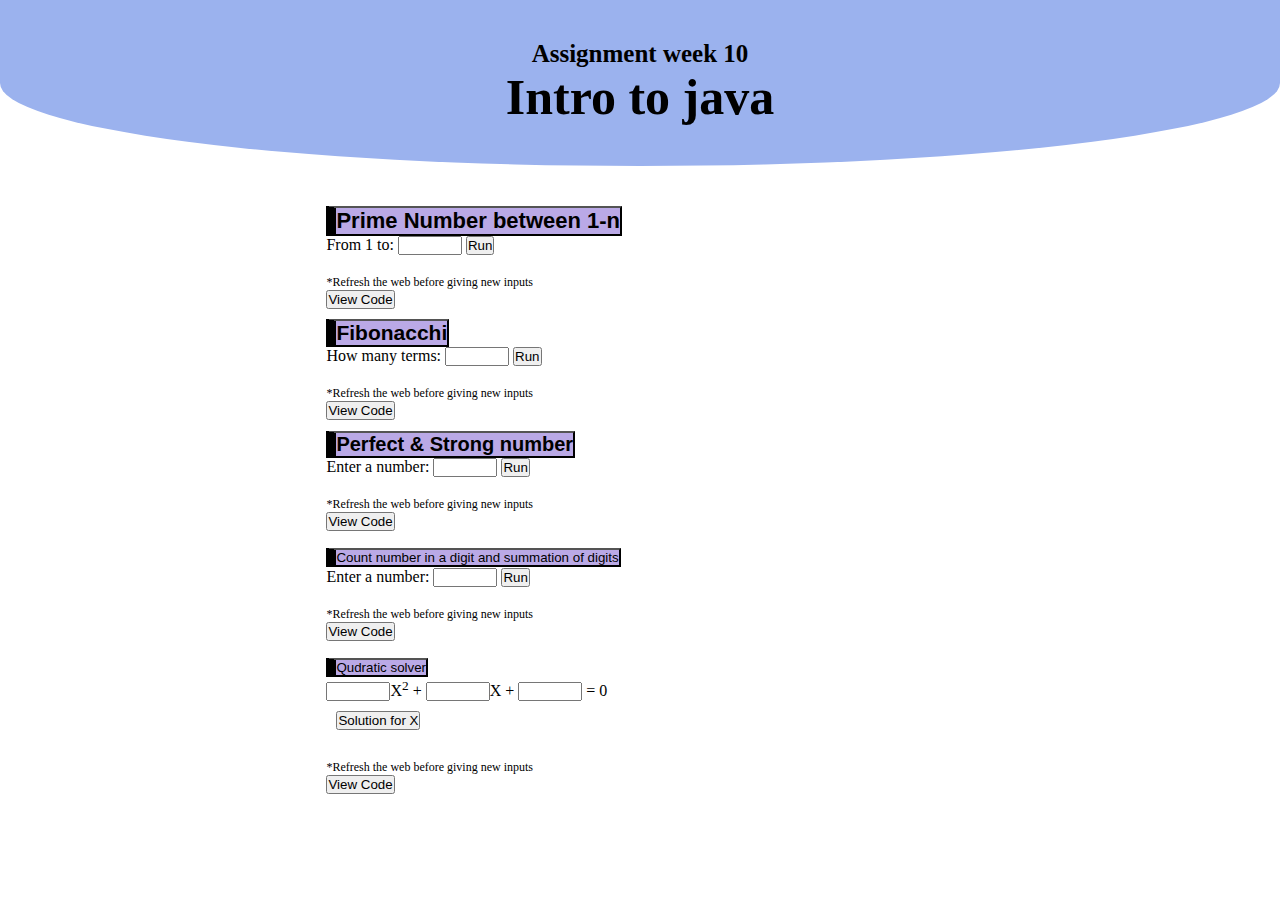
==== commit 14dbece1: "Add files via upload" ====
--- a/index.html
+++ b/index.html
@@ -12,7 +12,7 @@
     <header>
       <div class="container">
         <div class="header-content">
-          <h3>Assignment week 9</h3>
+          <h3>Assignment week 10</h3>
           <h1>Intro to java</h1>
         </div>
       </div>
@@ -38,11 +38,11 @@
                 <div class="input7">
                   <label>From 1 to: </label>
                   <input class="in" id="txt7" type="number" name="prime">
-                  <button id="btn7" class="btn btn-primary ms-4">Run</button>
+                  <button onclick="generatePrime(txt7.value,output7)" class="btn btn-primary ms-4">Run</button>
                 </div>
                 <div id="output7" class="out output7"></div>
                 <div style="font-size: 12px; margin-top: 20px;" class="d-inline-block" >*Refresh the web before giving new inputs</div>
-                <button id="btn71" class="btn btn-primary btn-code btn-code7 ms-5">View Code</button>
+                <button onclick="showCode(output71)" class="btn btn-primary btn-code btn-code7 ms-5">View Code</button>
                 <div id="output71" class="output-code">
 <code><pre>
 function prime(n){
@@ -75,117 +75,9 @@
           </div>        
                       
             
-            
-            
-            
-            
-            
-            
-            
-            
-            
-            
-       
-          
-          
-          
-          
-  <!--   <div class="accordion-item">	
-            <h2 class="accordion-header" id="headingTwo">
-            <button class="accordion-button collapsed" type="button" data-bs-toggle="collapse"  data-bs-target="#collapseTwo"  aria-expanded="false" aria-controls="collapseTwo"> 
-            Maximum between 3 number 
-            </button> 
-            </h2> 
-            <div id="collapseTwo"  class="accordion-collapse collapse" aria-labelledby="headingTwo"  data-bs-parent="#accordionExample"> 
-              <div class="accordion-body">
-                <p>Enter 3 numbers: </p>
-                <input type="number" class="in" id="in21"> 
-                <input type="number" class="in" id="in22">
-                <input type="number" class="in" id="in23">
-                <button id="btn2" class="btn btn-primary ms-4">Run</button>
-                <div id="output2" class="out output2"></div><br>
-                <div style="font-size: 12px; margin-top: 20px;" class="d-inline-block" >*Refresh the web before giving new inputs</div>
-                <button id="btn21" class="btn btn-primary btn-code btn-code2 ms-5">View Code</button>
-                <div id="output21" class="output-code"><code>
-                  var in21=document.getElementById('in21');<br>
-                  var in22=document.getElementById('in22');<br>
-                  var in23=document.getElementById('in23');<br>
-                  if (in21.value < in22.value) {<br>
-                  if (in22.value < in23.value) {<br>
-                  out2.innerHTML = in23.value+" is greatest";<br>
-                  }<br>
-                  else {<br>
-                  out2.innerHTML = in22.value+" is greatest" ;<br>
-                  }<br>
-                  }<br>
-                  else{<br>
-                  if (in21.value>in23.value) {<br>
-                  out2.innerHTML = in21.value+" is greatest";<br>
-                  }<br>
-                  else {<br>
-                  out2.innerHTML = in23.value+" is greatest" ;<br>
-                  }<br>
-                }</code></div>
-              </div>
-            </div>
-          </div> -->
-          
-          
+   
            
-          
-          
-         <!--  <div class="accordion-item">
-            <h2 class="accordion-header" id="headingOne">
-            <button class="accordion-button collapsed" type="button" data-bs-toggle="collapse" data-bs-target="#collapseOne" aria-expanded="false" aria-controls="collapseOne">
-            Week number to week name
-            </button>
-            </h2>
-            <div id="collapseOne" class="accordion-collapse collapse" aria-labelledby="headingOne" data-bs-parent="#accordionExample">
-              <div class="accordion-body">
-                <div class="input1">
-                  <label>week number: </label>
-                  <input class="in" id="txt1" type="number" name="weeknumber" min="1" max="7" placeholder="(1-7)">
-                  <button id="btn1" class="btn btn-primary ms-4">Run</button>
-                </div>
-                <div id="output1" class="out output1"></div>
-                <div style="font-size: 12px; margin-top: 20px;" class="d-inline-block" >*Refresh the web before giving new inputs</div>
-                <button id="btn11" class="btn btn-primary btn-code btn-code2 ms-5">View Code</button>
-                <div id="output11" class="output-code"><code>
-                  var txt1=document.getElementById('txt1');<br>
-                  if (txt1.value==1) {<br>
-                  out1.innerHTML = "Saturday";<br>
-                  }<br>
-                  if(txt1.value==2){<br>
-                  out1.innerHTML = "Sunday";<br>
-                  }<br>
-                  if(txt1.value==3){<br>
-                  out1.innerHTML = "Monday";<br>
-                  }<br>
-                  if(txt1.value==4){<br>
-                  out1.innerHTML = "Tuesday";<br>
-                  }<br>
-                  if(txt1.value==5){<br>
-                  out1.innerHTML = "Wednessday";<br>
-                  }<br>
-                  if(txt1==6){<br>
-                  out1.innerHTML = "Thrusday";<br>
-                  }<br>
-                  if(txt1.value==7){<br>
-                  out1.innerHTML = "Friday";<br>
-                  }<br>
-                  if(txt1.value<1 || txt1.value>7){<br>
-                  out1.innerHTML = "Invalid! Enter 1 to 7";<br>
-                }</code></div>
-              </div>
-            </div>
-          </div> -->
-          
-          
-          
-          
-          
   
-
 
 
 
@@ -201,15 +93,15 @@
                 <div class="input5">
                   <label>How many terms: </label>
                   <input class="in" id="txt5" type="number" name="countnumber">
-                  <button id="btn5" class="btn btn-primary ms-4">Run</button>
+                  <button onclick="generateFibonacci(txt5.value,output5)" class="btn btn-primary ms-4">Run</button>
                 </div>
                 <div id="output5" class="out output5"></div>
                 <div style="font-size: 12px; margin-top: 20px;" class="d-inline-block" >*Refresh the web before giving new inputs</div>
-                <button id="btn51" class="btn btn-primary btn-code btn-code5 ms-5">View Code</button>
-                <div id="output51" class="output-code"><code><pre>
-x=5;
-for(var c,a=-1,b=1,i=0;i< x;i++,c=a,a=b,b=c+b){
-    document.write(a+b);
+                <button onclick="showCode(output51)" class="btn btn-primary btn-code btn-code5 ms-5">View Code</button>
+                <div id="output51" class="output-code"><code><pre>function generateFibonacci(term,output){
+    for(var c,a=-1,b=1,i=0;i< term;i++,c=a,a=b,b=c+b){
+   output.innerHTML += (a+b)+", ";
+   }
 }</pre></code></div>
               </div>
             </div>
@@ -217,16 +109,7 @@
           
           
           
-          
-          
-          
-
-          
-          
-          
-          
-          
-          
+        
           
           
           
@@ -241,11 +124,11 @@
                 <div class="input6">
                   <label>Enter a number: </label>
                   <input class="in" id="txt6" type="number" name="perfectnum">
-                  <button id="btn6" class="btn btn-primary ms-4">Run</button>
+                  <button onclick="checkNumber(txt6.value,output6)" class="btn btn-primary ms-4">Run</button>
                 </div>
                 <div id="output6" class="out output6"></div>
                 <div style="font-size: 12px; margin-top: 20px;" class="d-inline-block" >*Refresh the web before giving new inputs</div>
-                <button id="btn61" class="btn btn-primary btn-code btn-code6 ms-5">View Code</button>
+                <button onclick="showCode(output61)" class="btn btn-primary btn-code btn-code6 ms-5">View Code</button>
                 <div id="output61" class="output-code"><code>
 <pre>
 //PERFECT PART
@@ -317,11 +200,11 @@
                 <div class="input4">
                   <label>Enter a number: </label>
                   <input class="in" id="txt4" type="number" name="countnumber">
-                  <button id="btn4" class="btn btn-primary ms-4">R    un</button>
+                  <button onclick="countDigit(txt4.value,output4)" class="btn btn-primary ms-4">Run</button>
                 </div>
                 <div id="output4" class="out output4"></div>
                 <div style="font-size: 12px; margin-top: 20px;" class="d-inline-block" >*Refresh the web before giving new inputs</div>
-                <button id="btn41" class="btn btn-primary btn-code btn-code4 ms-5">View Code</button>
+                <button onclick="showCode(output41)" class="btn btn-primary btn-code btn-code4 ms-5">View Code</button>
                 <div id="output41" class="output-code"><code>
                   var number = getElementById("input");<br>
                   var remainer = 0;<br>
@@ -355,23 +238,24 @@
               <div class="accordion-body">
                 <input type="number" class="in" id="in31"></input>X<sup>2</sup> + <input type="number" class="in" id="in32"></input>X + <input type="number" class="in" id="in33"></input> = 0
                 <p>
-                  <button id="btn3" class="btn3 btn btn-primary ms-lg-4">Solution for X</button>
+                  <button onclick="solveQuadratic(in31.value,in32.value,in33.value,output3)" class="btn3 btn btn-primary ms-lg-4">Solution for X</button>
                 </p>
                 <div id="output3" class="out output3"></div>
                 <div style="font-size: 12px; margin-top: 20px;" class="d-inline-block">*Refresh the web before giving new inputs</div>
-                <button id="btn31" class="btn btn-primary btn-code btn-code1 ms-5">View Code</button>
-                <div id="output31" class="output-code"><code> var in31=document.getElementById('in31');<br>
-                  var in32=document.getElementById('in32');<br>
-                  var in33=document.getElementById('in33');<br>
-                  var d=((in32.value)*(in32.value))-(4*(in31.value)*(in33.value));<br>
-                  if (d>-1) {<br>
-                  var x1=((-in32.value+Math.sqrt(d))/(2*in31.value));<br>
-                  var x2=((-in32.value-Math.sqrt(d))/(2*in31.value));<br>
-                  out3.innerHTML = "X = "+ x1 + " , " + x2;<br>
-                  }<br>
-                  else {<br>
-                  out3.innerHTML = "opps! sorry. Roots are complex.";<br>
-                }</code></div>
+                <button onclick="showCode(output31)" class="btn btn-primary btn-code btn-code1 ms-5">View Code</button>
+                <div id="output31" class="output-code"><code>
+<pre>function solveQuadratic(a,b,c,output){
+    var d=(b*b)-(4*a*c);
+    if (d>-1) {
+        var x1=(-b+Math.sqrt(d))/(2*a);
+        var x2=(-b-Math.sqrt(d))/(2*a);
+        output.innerHTML = "X =	"+ x1 + " , " + x2;
+    }
+    else {
+        output.innerHTML = "opps! sorry. Roots are complex.🙂";
+    }
+}</pre>
+                </code></div>
               </div>
             </div>
           </div>
--- a/style.css
+++ b/style.css
@@ -54,6 +54,7 @@
 	margin: 10px;
 }
 .out{
+  display: none;
 	background-color: #9aacdb;
 	padding: 5px;
 	border-radius: 10px;
@@ -63,6 +64,7 @@
 	margin: 1rem;
 }
 .output-code{
+display: none;
 	background-color: #f3f3f3;
 	padding: 20px;
     border-radius: 10px;
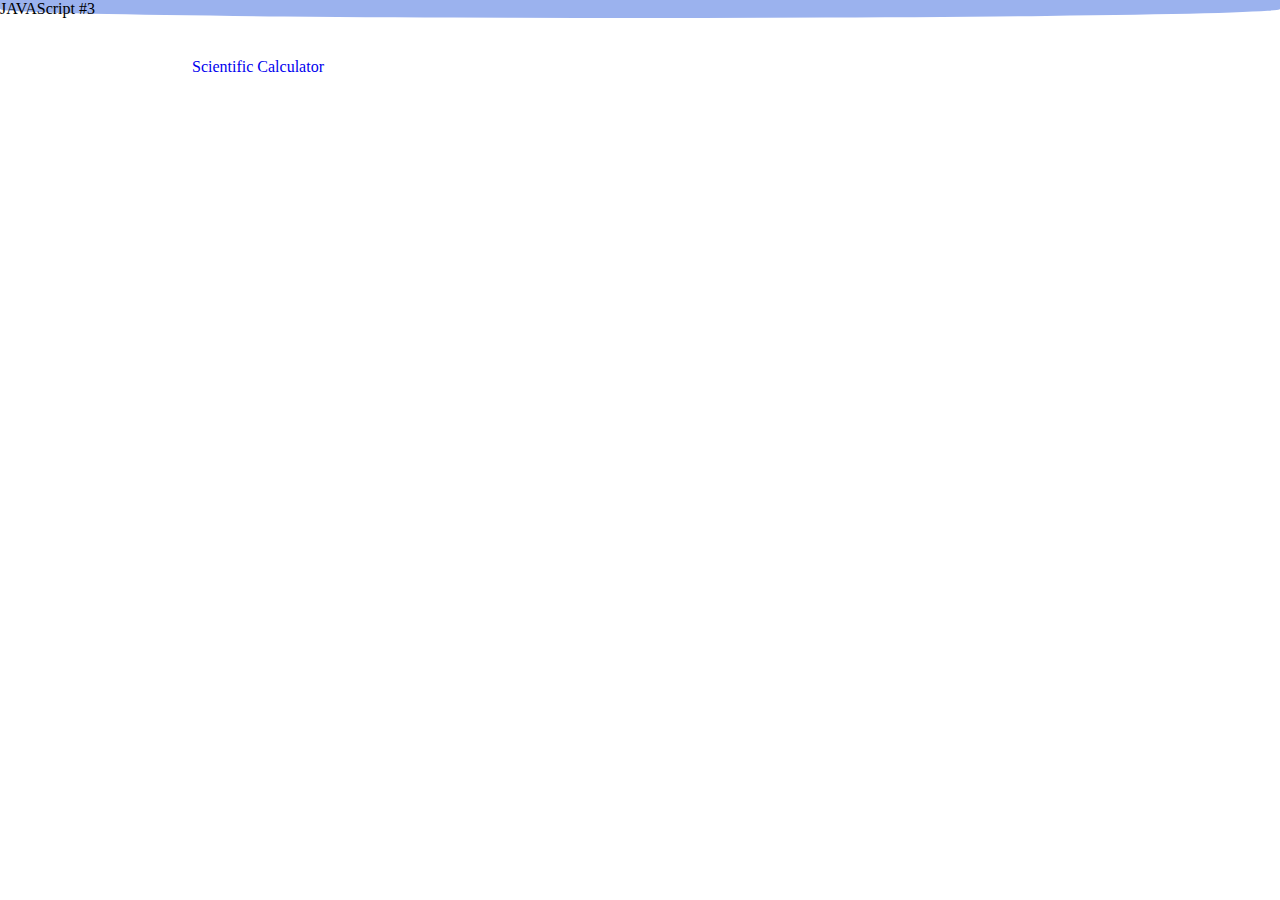
==== commit b520e875: "week11" ====
--- a/index.html
+++ b/index.html
@@ -1,280 +1,74 @@
 <!doctype html>
 <html lang="en">
   <head>
-    <meta charset="utf-8">
-    <meta name="viewport" content="width=device-width, initial-scale=1">
-    <title>Javascript</title>
-    <link href="https://cdn.jsdelivr.net/npm/bootstrap@5.2.0/dist/css/bootstrap.min.css" rel="stylesheet" integrity="sha384-gH2yIJqKdNHPEq0n4Mqa/HGKIhSkIHeL5AyhkYV8i59U5AR6csBvApHHNl/vI1Bx" crossorigin="anonymous">
-    <link rel="stylesheet" type="text/css" href="style.css">
-  </head>
-  <body>
-    <!-- header section code start -->
-    <header>
-      <div class="container">
-        <div class="header-content">
-          <h3>Assignment week 10</h3>
-          <h1>Intro to java</h1>
-        </div>
-      </div>
-    </header>
-    <!-- header section code end -->
-    <!-- body section code start -->
-    <section>
-      <div class="container">
-        <div class="accordion" id="accordionExample">
-            
-            
-            
-            
-            
- <div class="accordion-item">
-            <h2 class="accordion-header" id="headingSeven">
-            <button style="font-size:22px;font-weight:600;" class="accordion-button collapsed" type="button" data-bs-toggle="collapse" data-bs-target="#collapseSeven" aria-expanded="false" aria-controls="collapseSeven">
-            Prime Number between 1-n
-            </button>
-            </h2>
-            <div id="collapseSeven" class="accordion-collapse collapse" aria-labelledby="headingSeven" data-bs-parent="#accordionExample">
-              <div class="accordion-body">
-                <div class="input7">
-                  <label>From 1 to: </label>
-                  <input class="in" id="txt7" type="number" name="prime">
-                  <button onclick="generatePrime(txt7.value,output7)" class="btn btn-primary ms-4">Run</button>
-                </div>
-                <div id="output7" class="out output7"></div>
-                <div style="font-size: 12px; margin-top: 20px;" class="d-inline-block" >*Refresh the web before giving new inputs</div>
-                <button onclick="showCode(output71)" class="btn btn-primary btn-code btn-code7 ms-5">View Code</button>
-                <div id="output71" class="output-code">
-<code><pre>
-function prime(n){
-    var i,j,trace,t=1;
-    for(i=3;t <= (n-1);i++){
-        for(j=2;j < i;j++){
-            if(i%j==0){
-                trace=0;
-                break;
-            }
-            else{
-                trace=1;
-            }
-        }
-        t=t+trace;
-    }
-    return i-1;
-}
+      <!-- Required meta tags -->
+          <meta charset="utf-8">
+              <meta name="viewport" content="width=device-width, initial-scale=1">
+                  <!-- Bootstrap CSS -->
+                      <link href="https://cdn.jsdelivr.net/npm/bootstrap@5.0.2/dist/css/bootstrap.min.css" rel="stylesheet" integrity="sha384-EVSTQN3/azprG1Anm3QDgpJLIm9Nao0Yz1ztcQTwFspd3yD65VohhpuuCOmLASjC" crossorigin="anonymous">
+                          <link rel="stylesheet" type="text/css" href="style.css">
+                              <title>Week-11</title>
+                                </head>
+                                  <body >
+                                      <div class="preloader">
+                                            <div class="preloader-content">
+                                                    <div class="preloader-box preloader-box1">
+                                                              <div class="dot"></div>
+                                                                      </div>
+                                                                              <div class="preloader-box preloader-box2">
+                                                                                        <div class="dot"></div>
+                                                                                                </div>
+                                                                                                        <div class="preloader-box preloader-box3">
+                                                                                                                  <div class="dot"></div>
+                                                                                                                          </div>
+                                                                                                                                </div>
+                                                                                                                                    </div>
+                                                                                                                                    <section id="content">
+                                                                                                                                        <header>
+                                                                                                                                                
+                                                                                                                                                      <div class="cira"></div>
+                                                                                                                                                            <div class="cirb"></div>
+                                                                                                                                                            <p>
+                                                                                                                                                                 JAVAScript #3
+                                                                                                                                                                 </p>
+                                                                                                                                                                       
+                                                                                                                                                                           </header>
 
-function nprime(x){
-    for(var i = 1; prime(i) <= x;i++){
-        document.write(prime(i)," ");
-    }
-}
-
-nprime(100);
-                </pre></code></div>
-              </div>
-            </div>
-          </div>        
-                      
-            
-   
-           
-  
+                                                                                                                                                                               <div class="container">
+                                                                                                                                                                                     <div class="body-content">
+                                                                                                                                                                                             <a href="calculator.html" class="body-item">Scientific Calculator</a>
+                                                                                                                                                                                                   </div>
+                                                                                                                                                                                                       </div>
+                                                                                                                                                                                                       </section>
 
 
 
 
-   <div class="accordion-item">
-            <h2 class="accordion-header" id="headingFive">
-            <button style="font-size:21px;font-weight:bold;" class="accordion-button collapsed" type="button" data-bs-toggle="collapse" data-bs-target="#collapseFive" aria-expanded="false" aria-controls="collapseFive">
-            Fibonacchi
-            </button>
-            </h2>
-            <div id="collapseFive" class="accordion-collapse collapse" aria-labelledby="headingFive" data-bs-parent="#accordionExample">
-              <div class="accordion-body">
-                <div class="input5">
-                  <label>How many terms: </label>
-                  <input class="in" id="txt5" type="number" name="countnumber">
-                  <button onclick="generateFibonacci(txt5.value,output5)" class="btn btn-primary ms-4">Run</button>
-                </div>
-                <div id="output5" class="out output5"></div>
-                <div style="font-size: 12px; margin-top: 20px;" class="d-inline-block" >*Refresh the web before giving new inputs</div>
-                <button onclick="showCode(output51)" class="btn btn-primary btn-code btn-code5 ms-5">View Code</button>
-                <div id="output51" class="output-code"><code><pre>function generateFibonacci(term,output){
-    for(var c,a=-1,b=1,i=0;i< term;i++,c=a,a=b,b=c+b){
-   output.innerHTML += (a+b)+", ";
-   }
-}</pre></code></div>
-              </div>
-            </div>
-          </div>
-          
-          
-          
-        
-          
-          
-          
-<div class="accordion-item">
-            <h2 class="accordion-header" id="headingSix">
-            <button style="font-size:20px;font-weight:bold;" class="accordion-button collapsed" type="button" data-bs-toggle="collapse" data-bs-target="#collapseSix" aria-expanded="false" aria-controls="collapseSix">
-            Perfect & Strong number
-            </button>
-            </h2>
-            <div id="collapseSix" class="accordion-collapse collapse" aria-labelledby="headingSix" data-bs-parent="#accordionExample">
-              <div class="accordion-body">
-                <div class="input6">
-                  <label>Enter a number: </label>
-                  <input class="in" id="txt6" type="number" name="perfectnum">
-                  <button onclick="checkNumber(txt6.value,output6)" class="btn btn-primary ms-4">Run</button>
-                </div>
-                <div id="output6" class="out output6"></div>
-                <div style="font-size: 12px; margin-top: 20px;" class="d-inline-block" >*Refresh the web before giving new inputs</div>
-                <button onclick="showCode(output61)" class="btn btn-primary btn-code btn-code6 ms-5">View Code</button>
-                <div id="output61" class="output-code"><code>
-<pre>
-//PERFECT PART
-var num = [input from the user];
-var sum = 0;
-for (var i = 1; i < num; i++) {
-    if (num % i == 0) {
-        sum = sum + i;
-    }
-    else{
-        continue;
-    }
-}
-if (num == sum) {
-    out6.innerHTML = "it is perfect :)";
-}
-else{
-    out6.innerHTML = "sorry, not perfect :)";
-}
-function fact(x){
-    var f = 1;
-    for (var i=1; i<=x;i++) {
-        f*=i;
-    }
-    return f;
-}
 
 
 
-//STRONG PART
-var num1=num;
-var rem= 0;
-var sum1=0;
-while (num1 != 0) {
-rem = num1 % 10;
-sum1 += fact(rem);
-num1=parseInt(num1/10);
-}
 
-if (num == sum1) {
-    out6.innerHTML += "it is strong :)";
-}
-else{
-    out6.innerHTML += "sorry, not strong :)";
-}
 
-}
-</pre>
-                </code></div>
-              </div>
-            </div>
-          </div>                  
-          
-          
-          
-          
-          
-          
-          
-       
-          <div class="accordion-item">
-            <h2 class="accordion-header" id="headingFour">
-            <button class="accordion-button collapsed" type="button" data-bs-toggle="collapse" data-bs-target="#collapseFour" aria-expanded="false" aria-controls="collapseFour">
-            Count number in a digit and summation of digits
-            </button>
-            </h2>
-            <div id="collapseFour" class="accordion-collapse collapse" aria-labelledby="headingFour" data-bs-parent="#accordionExample">
-              <div class="accordion-body">
-                <div class="input4">
-                  <label>Enter a number: </label>
-                  <input class="in" id="txt4" type="number" name="countnumber">
-                  <button onclick="countDigit(txt4.value,output4)" class="btn btn-primary ms-4">Run</button>
-                </div>
-                <div id="output4" class="out output4"></div>
-                <div style="font-size: 12px; margin-top: 20px;" class="d-inline-block" >*Refresh the web before giving new inputs</div>
-                <button onclick="showCode(output41)" class="btn btn-primary btn-code btn-code4 ms-5">View Code</button>
-                <div id="output41" class="output-code"><code>
-                  var number = getElementById("input");<br>
-                  var remainer = 0;<br>
-                  var count = 0;<br>
-                  var sum = 0;<br>
-                  while (number != 0) {<br>
-                  remainer = number % 10;<br>
-                  sum = sum + remainer;<br>
-                  number = parseInt(number / 10);<br>
-                  count++;<br>
-                  }
-                </code></div>
-              </div>
-            </div>
-          </div>
-    
-    
-          
-          
-          
-          
-   
-   
-   <div class="accordion-item">
-            <h2 class="accordion-header" id="headingThree">
-            <button class="accordion-button collapsed" type="button" data-bs-toggle="collapse" data-bs-target="#collapseThree" aria-expanded="false" aria-controls="collapseThree">
-            Qudratic solver
-            </button>
-            </h2>
-            <div id="collapseThree" class="accordion-collapse collapse" aria-labelledby="headingThree" data-bs-parent="#accordionExample">
-              <div class="accordion-body">
-                <input type="number" class="in" id="in31"></input>X<sup>2</sup> + <input type="number" class="in" id="in32"></input>X + <input type="number" class="in" id="in33"></input> = 0
-                <p>
-                  <button onclick="solveQuadratic(in31.value,in32.value,in33.value,output3)" class="btn3 btn btn-primary ms-lg-4">Solution for X</button>
-                </p>
-                <div id="output3" class="out output3"></div>
-                <div style="font-size: 12px; margin-top: 20px;" class="d-inline-block">*Refresh the web before giving new inputs</div>
-                <button onclick="showCode(output31)" class="btn btn-primary btn-code btn-code1 ms-5">View Code</button>
-                <div id="output31" class="output-code"><code>
-<pre>function solveQuadratic(a,b,c,output){
-    var d=(b*b)-(4*a*c);
-    if (d>-1) {
-        var x1=(-b+Math.sqrt(d))/(2*a);
-        var x2=(-b-Math.sqrt(d))/(2*a);
-        output.innerHTML = "X =	"+ x1 + " , " + x2;
-    }
-    else {
-        output.innerHTML = "opps! sorry. Roots are complex.🙂";
-    }
-}</pre>
-                </code></div>
-              </div>
-            </div>
-          </div>
-          
-            
-   
-          
-          
-          
-          
-          
-          
-          
-        </div>
-      </div>
-    </section>
-    <!-- body section code end -->
-    
-    <script src="https://cdn.jsdelivr.net/npm/bootstrap@5.2.0/dist/js/bootstrap.bundle.min.js" integrity="sha384-A3rJD856KowSb7dwlZdYEkO39Gagi7vIsF0jrRAoQmDKKtQBHUuLZ9AsSv4jD4Xa" crossorigin="anonymous"></script>
-    <script src="main.js"></script>
-  </body>
-</html>
+
+
+
+
+
+
+
+
+
+
+
+                                                                                                                                                                                                           <script type="text/javascript" src="main.js"></script>
+                                                                                                                                                                                                               <!-- Optional JavaScript; choose one of the two! -->
+                                                                                                                                                                                                                   <!-- Option 1: Bootstrap Bundle with Popper -->
+                                                                                                                                                                                                                       <script src="https://cdn.jsdelivr.net/npm/bootstrap@5.0.2/dist/js/bootstrap.bundle.min.js" integrity="sha384-MrcW6ZMFYlzcLA8Nl+NtUVF0sA7MsXsP1UyJoMp4YLEuNSfAP+JcXn/tWtIaxVXM" crossorigin="anonymous"></script>
+                                                                                                                                                                                                                           <!-- Option 2: Separate Popper and Bootstrap JS -->
+                                                                                                                                                                                                                               <!--
+                                                                                                                                                                                                                                   <script src="https://cdn.jsdelivr.net/npm/@popperjs/core@2.9.2/dist/umd/popper.min.js" integrity="sha384-IQsoLXl5PILFhosVNubq5LC7Qb9DXgDA9i+tQ8Zj3iwWAwPtgFTxbJ8NT4GN1R8p" crossorigin="anonymous"></script>
+                                                                                                                                                                                                                                       <script src="https://cdn.jsdelivr.net/npm/bootstrap@5.0.2/dist/js/bootstrap.min.js" integrity="sha384-cVKIPhGWiC2Al4u+LWgxfKTRIcfu0JTxR+EQDz/bgldoEyl4H0zUF0QKbrJ0EcQF" crossorigin="anonymous"></script>
+                                                                                                                                                                                                                                           -->
+                                                                                                                                                                                                                                             </body>
+                                                                                                                                                                                                                                             </html>
+                                                                                                                                                                                                                                             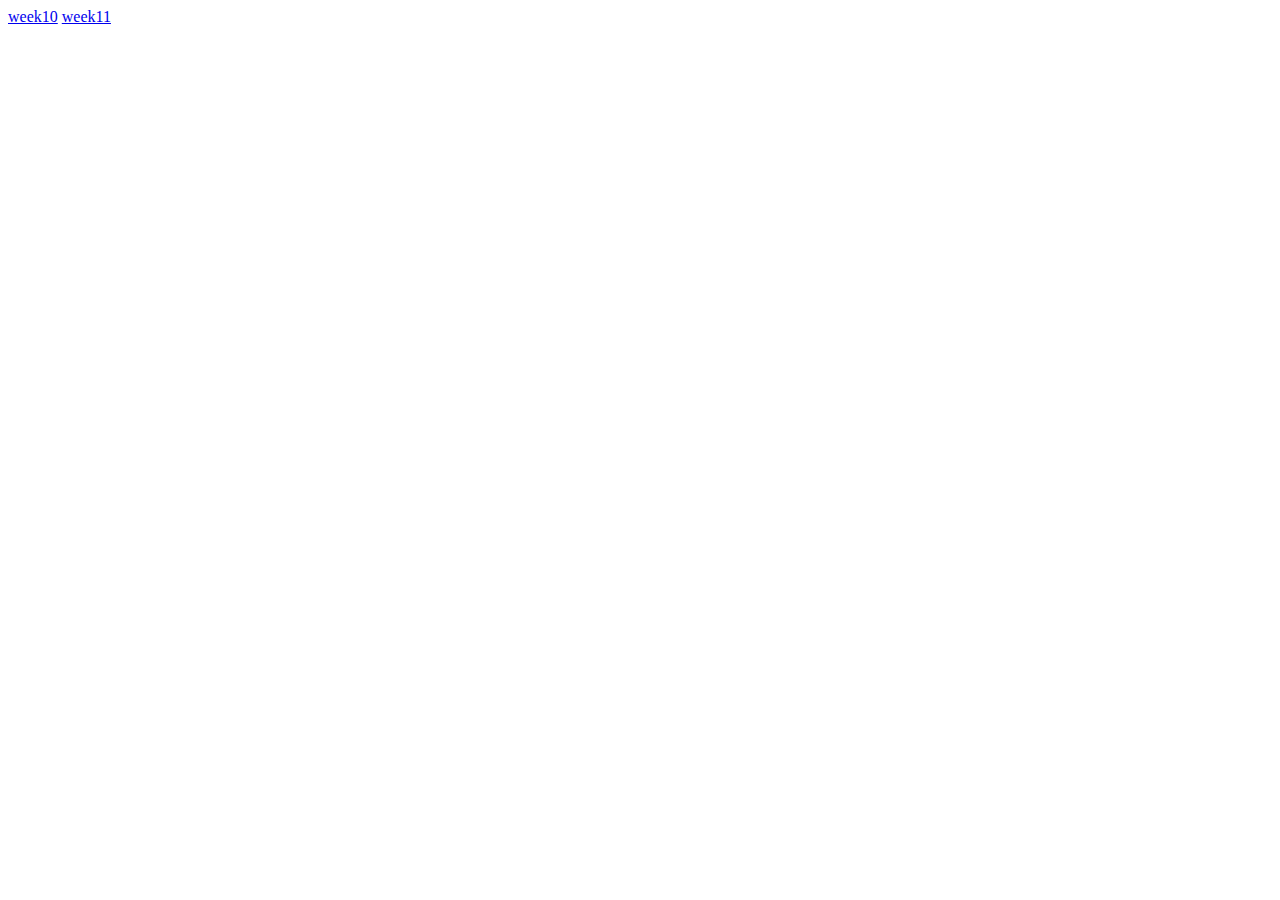
==== commit 0394c07b: "Update index.html" ====
--- a/index.html
+++ b/index.html
@@ -1,74 +1,11 @@
-<!doctype html>
+<!DOCTYPE html>
 <html lang="en">
-  <head>
-      <!-- Required meta tags -->
-          <meta charset="utf-8">
-              <meta name="viewport" content="width=device-width, initial-scale=1">
-                  <!-- Bootstrap CSS -->
-                      <link href="https://cdn.jsdelivr.net/npm/bootstrap@5.0.2/dist/css/bootstrap.min.css" rel="stylesheet" integrity="sha384-EVSTQN3/azprG1Anm3QDgpJLIm9Nao0Yz1ztcQTwFspd3yD65VohhpuuCOmLASjC" crossorigin="anonymous">
-                          <link rel="stylesheet" type="text/css" href="style.css">
-                              <title>Week-11</title>
-                                </head>
-                                  <body >
-                                      <div class="preloader">
-                                            <div class="preloader-content">
-                                                    <div class="preloader-box preloader-box1">
-                                                              <div class="dot"></div>
-                                                                      </div>
-                                                                              <div class="preloader-box preloader-box2">
-                                                                                        <div class="dot"></div>
-                                                                                                </div>
-                                                                                                        <div class="preloader-box preloader-box3">
-                                                                                                                  <div class="dot"></div>
-                                                                                                                          </div>
-                                                                                                                                </div>
-                                                                                                                                    </div>
-                                                                                                                                    <section id="content">
-                                                                                                                                        <header>
-                                                                                                                                                
-                                                                                                                                                      <div class="cira"></div>
-                                                                                                                                                            <div class="cirb"></div>
-                                                                                                                                                            <p>
-                                                                                                                                                                 JAVAScript #3
-                                                                                                                                                                 </p>
-                                                                                                                                                                       
-                                                                                                                                                                           </header>
-
-                                                                                                                                                                               <div class="container">
-                                                                                                                                                                                     <div class="body-content">
-                                                                                                                                                                                             <a href="calculator.html" class="body-item">Scientific Calculator</a>
-                                                                                                                                                                                                   </div>
-                                                                                                                                                                                                       </div>
-                                                                                                                                                                                                       </section>
-
-
-
-
-
-
-
-
-
-
-
-
-
-
-
-
-
-
-
-
-                                                                                                                                                                                                           <script type="text/javascript" src="main.js"></script>
-                                                                                                                                                                                                               <!-- Optional JavaScript; choose one of the two! -->
-                                                                                                                                                                                                                   <!-- Option 1: Bootstrap Bundle with Popper -->
-                                                                                                                                                                                                                       <script src="https://cdn.jsdelivr.net/npm/bootstrap@5.0.2/dist/js/bootstrap.bundle.min.js" integrity="sha384-MrcW6ZMFYlzcLA8Nl+NtUVF0sA7MsXsP1UyJoMp4YLEuNSfAP+JcXn/tWtIaxVXM" crossorigin="anonymous"></script>
-                                                                                                                                                                                                                           <!-- Option 2: Separate Popper and Bootstrap JS -->
-                                                                                                                                                                                                                               <!--
-                                                                                                                                                                                                                                   <script src="https://cdn.jsdelivr.net/npm/@popperjs/core@2.9.2/dist/umd/popper.min.js" integrity="sha384-IQsoLXl5PILFhosVNubq5LC7Qb9DXgDA9i+tQ8Zj3iwWAwPtgFTxbJ8NT4GN1R8p" crossorigin="anonymous"></script>
-                                                                                                                                                                                                                                       <script src="https://cdn.jsdelivr.net/npm/bootstrap@5.0.2/dist/js/bootstrap.min.js" integrity="sha384-cVKIPhGWiC2Al4u+LWgxfKTRIcfu0JTxR+EQDz/bgldoEyl4H0zUF0QKbrJ0EcQF" crossorigin="anonymous"></script>
-                                                                                                                                                                                                                                           -->
-                                                                                                                                                                                                                                             </body>
-                                                                                                                                                                                                                                             </html>
-                                                                                                                                                                                                                                             +<head>
+    <meta charset="UTF-8">
+    <title>Page title</title>
+</head>
+<body>
+    <a href="week10/index.html">week10</a>
+    <a href="week11/windows.html">week11</a>
+</body>
+</html>
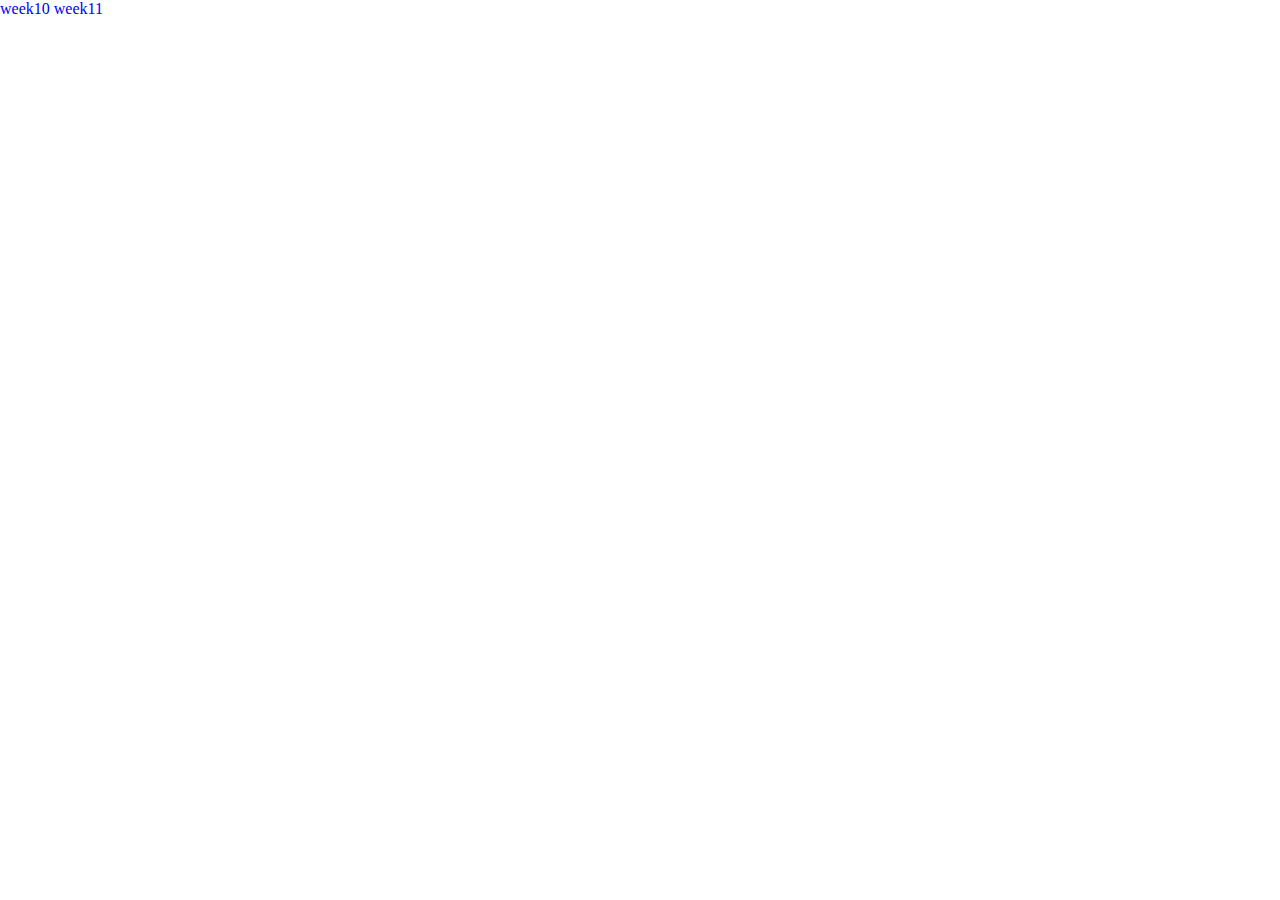
==== commit 9c0c9e4a: "Update index.html" ====
--- a/index.html
+++ b/index.html
@@ -3,9 +3,10 @@
 <head>
     <meta charset="UTF-8">
     <title>Page title</title>
+ <link rel="stylesheet" href="style.css">
 </head>
 <body>
     <a href="week10/index.html">week10</a>
-    <a href="week11/windows.html">week11</a>
+    <a href="week11/index.html">week11</a>
 </body>
 </html>
--- a/style.css
+++ b/style.css
@@ -0,0 +1,110 @@
+*{
+	margin: 0;
+	padding: 0;
+}
+a{
+	text-decoration: none;
+}
+li{
+	list-style: none;
+}
+img{
+	width: 100%;
+	height: auto;
+}
+body{
+	font-family: cursive;
+}
+header{
+	border-radius: 0 0 50% 50%;
+	background-color: #9bb2ee;
+	margin-bottom: 40px;
+}
+.container{
+	width: 70%;
+	margin: auto;
+}
+.header-content{
+	text-align: center;
+	padding: 40px;
+}
+.header-content h3{
+	font-size: 25px;
+}
+.header-content h1{
+	font-size: 50px;
+	font-weight: bold;
+}
+.accordion-item{
+	width: 70%;
+	margin: auto;
+	margin-bottom: 10px;
+}
+
+.accordion-button{
+	background-color: #baa9e6;
+	border-left:10px solid black;
+}
+
+
+.in{
+	width: 60px;
+}
+.btn3{
+	margin: 10px;
+}
+.out{
+  display: none;
+	background-color: #9aacdb;
+	padding: 5px;
+	border-radius: 10px;
+	padding-left: 10px;
+	font-size: 20px;
+	font-weight: bold;
+	margin: 1rem;
+}
+.output-code{
+display: none;
+	background-color: #f3f3f3;
+	padding: 20px;
+    border-radius: 10px;
+    margin-top: 15px;
+   
+}
+.heading5{
+font-size:30x;
+}
+
+
+
+
+
+
+
+
+
+
+
+
+@media(max-width:600px){
+   .container{
+   width: 100%;
+   }
+  .header-content{
+	text-align: center;
+	padding: 20px;
+}
+.header-content h3{
+	font-size: 15px;
+}
+.header-content h1{
+	font-size: 30px;
+	font-weight: bold;
+}
+.accordion-item{
+	width: 95%;
+	margin: auto;
+	margin-bottom: 10px;
+	color: ;
+}
+}
